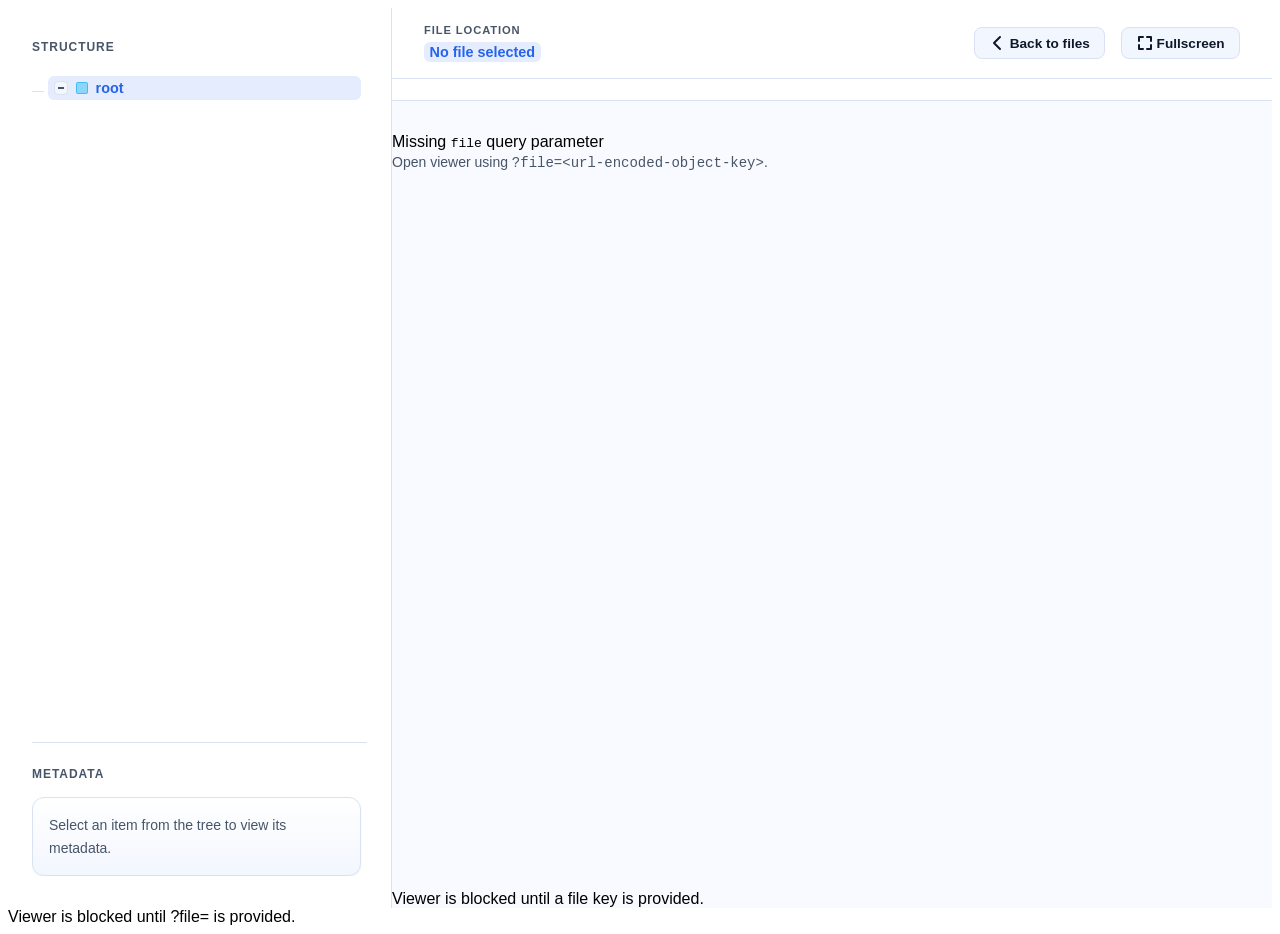
==== spa-modular/index.html @ f3f697a8 "spa-modular-1" ====
﻿<!doctype html>
<html lang="en">
  <head>
    <!--
      SPA VIEWER INTEGRATION

      This page no longer owns any local file-selection UI.
      The host application is expected to navigate here with a backend object path in the URL.

      Supported query parameters:
      - `?file=<backend-object-key>`  -> primary contract used by the modular viewer runtime

      Important:
      - Pass the backend object key/path, not a full browser URL.
      - Modular viewer assets are loaded from `style.css` and `js/*.js`.
      - The runtime reads `?file=` inside `js/app-viewer.js`.
    -->
    <meta charset="UTF-8" />
    <meta name="viewport" content="width=device-width, initial-scale=1.0" />
    <title>HDF Viewer</title>

    <!-- Modular viewer styles. -->
    <link rel="stylesheet" href="style.css" />
  </head>
  <body>
    <!-- Main viewer root. The JS app reads and updates everything inside this block. -->
    <div id="viewer-app" class="viewer-page sidebar-collapsed">
      <!-- Left side: file tree and metadata panel. -->
      <aside id="viewer-sidebar" class="viewer-sidebar">
        <div id="sidebar-header" class="sidebar-top">
          <div class="sidebar-top-row">
            <div class="sidebar-title">HDF Viewer</div>
            <button id="sidebar-close-btn" class="sidebar-close-btn" type="button" aria-label="Close sidebar"><svg width="18" height="18" viewBox="0 0 18 18" fill="none" stroke="currentColor" stroke-width="2" stroke-linecap="round"><line x1="4" y1="4" x2="14" y2="14"></line><line x1="14" y1="4" x2="4" y2="14"></line></svg></button>
          </div>
        </div>

        <div id="tree-panel" class="sidebar-section">
          <div class="section-label">Structure</div>
          <div class="sidebar-tree">
            <ul id="tree-list" class="tree-root"></ul>
          </div>
          <div id="tree-status" class="tree-status" aria-live="polite">
            Waiting for file query parameter.
          </div>
        </div>

        <!-- SPA-only metadata mount: the runtime now renders metadata below the tree. -->
        <div id="metadata-panel" class="sidebar-section">
          <div class="section-label">Metadata</div>
          <div class="sidebar-panel-scroll sidebar-metadata-scroll">
            <div class="sidebar-metadata-panel">
              <div class="panel-state">
                <div class="state-text">
                  Select an item from the tree to view its metadata.
                </div>
              </div>
            </div>
          </div>
        </div>
      </aside>

      <!-- Right side: top bar, tabs, charts, table preview, and dataset view. -->
      <section id="viewer-main" class="viewer-main">
        <div id="viewer-topbar" class="viewer-topbar">
          <div class="topbar-left">
            <button id="sidebar-toggle-btn" class="sidebar-toggle-btn" type="button" aria-label="Toggle sidebar"><svg width="20" height="20" viewBox="0 0 20 20" fill="none" stroke="currentColor" stroke-width="2" stroke-linecap="round"><line x1="3" y1="5" x2="17" y2="5"></line><line x1="3" y1="10" x2="17" y2="10"></line><line x1="3" y1="15" x2="17" y2="15"></line></svg></button>
            <div class="topbar-path">
              <div class="breadcrumb-label">File location</div>
              <div id="breadcrumb-path" class="breadcrumb">
                <span id="breadcrumb-file" class="crumb active"
                  >No file selected</span
                >
              </div>
            </div>
          </div>

          <div class="topbar-right">
            <button id="viewer-back-btn" class="ghost-btn" type="button"><svg class="btn-icon" width="16" height="16" viewBox="0 0 16 16" fill="none" stroke="currentColor" stroke-width="2" stroke-linecap="round" stroke-linejoin="round"><polyline points="10 2 4 8 10 14"></polyline></svg><span class="btn-label">Back to files</span></button>
            <button id="viewer-fullscreen-btn" class="ghost-btn" type="button" title="Toggle fullscreen"><svg class="btn-icon" width="16" height="16" viewBox="0 0 16 16" fill="none" stroke="currentColor" stroke-width="2" stroke-linecap="round" stroke-linejoin="round"><path d="M2 6V2h4M14 6V2h-4M2 10v4h4M14 10v4h-4"></path></svg><span class="btn-label">Fullscreen</span></button>
          </div>
        </div>

        <div id="viewer-subbar" class="viewer-subbar" hidden>
          <div id="subbar-tabs" class="subbar-tabs"></div>
          <div id="subbar-actions" class="subbar-actions"></div>
        </div>

        <!-- Main content area. Preview and data UI gets rendered here. -->
        <div id="viewer-panel" class="viewer-panel">
          <div id="display-pane" hidden></div>
          <!-- Kept for DOM compatibility with shared modules; SPA keeps this hidden. -->
          <div id="inspect-pane" hidden></div>
          <div id="display-status" class="panel-status info" role="status" aria-live="polite"></div>
          <div id="inspect-status" class="panel-status info" role="status" aria-live="polite" hidden></div>
        </div>
      </section>
    </div>

    <div id="sidebar-backdrop" class="sidebar-backdrop" style="display: none"></div>
    <!-- Small bottom status area. Boot errors and loading messages show here. -->
    <div id="global-status" class="panel-status info" role="status" aria-live="polite">
      Viewer shell loaded. Waiting for file query parameter from host UI.
    </div>

    <script src="js/viewer-core.js"></script>
    <script src="js/viewer-api.js"></script>
    <script src="js/viewer-state.js"></script>
    <script src="js/viewer-render.js"></script>
    <script src="js/viewer-runtimes.js"></script>
    <script src="js/viewer-shell.js"></script>
    <script src="js/app-viewer.js"></script>
  </body>
</html>
---- spa-modular/style.css ----
/* Source: ./css/tokens.css */
/* Viewer HTML styles: Viewer design tokens: core colors, spacing, radii, shadows, and typography defaults. */

/* Design Tokens â€” Applied to all pages via :root */
:root {
    /* Theme Colors */
    --bg-primary: #F8FAFF;
    --surface: #FFFFFF;
    --surface-alt: #F2F6FF;
    --border: #D9E2F2;

    --text-primary: #0F172A;
    --text-secondary: #475569;

    --primary: #2563EB;
    --primary-hover: #1D4ED8;
    --accent: #38BDF8;

    --success: #16A34A;
    --success-bg: #ECFDF3;
    --warning: #D97706;
    --warning-bg: #FFFBEB;
    --error: #DC2626;
    --error-bg: #FEF2F2;
    --info: #0EA5E9;
    --info-bg: #F0F9FF;

    /* Spacing */
    --spacing-xs: 0.25rem;
    --spacing-sm: 0.5rem;
    --spacing-md: 1rem;
    --spacing-lg: 1.5rem;
    --spacing-xl: 2rem;
    --spacing-2xl: 3rem;

    /* Border Radius */
    --radius-sm: 0.375rem;
    --radius-md: 0.5rem;
    --radius-lg: 0.75rem;
    --radius-xl: 1rem;

    /* Responsive Breakpoints (reference only â€” use raw values in @media)
     --bp-xs: 375px    phone portrait
     --bp-sm: 576px    phone landscape
     --bp-md: 768px    tablet portrait
     --bp-lg: 1024px   tablet landscape / small desktop
  */

    /* Sidebar */
    --sidebar-width: 280px;

    /* Shadows */
    --shadow-sm: 0 1px 2px 0 rgba(0, 0, 0, 0.05);
    --shadow-md: 0 4px 6px -1px rgba(0, 0, 0, 0.1), 0 2px 4px -1px rgba(0, 0, 0, 0.06);
    --shadow-lg: 0 10px 15px -3px rgba(0, 0, 0, 0.1), 0 4px 6px -2px rgba(0, 0, 0, 0.05);
    --shadow-xl: 0 20px 25px -5px rgba(0, 0, 0, 0.1), 0 10px 10px -5px rgba(0, 0, 0, 0.04);

    /* Typography */
    font-family: 'Inter', -apple-system, BlinkMacSystemFont, 'Segoe UI', 'Roboto', 'Oxygen',
        'Ubuntu', 'Cantarell', 'Fira Sans', 'Droid Sans', 'Helvetica Neue', sans-serif;
    font-synthesis: none;
    text-rendering: optimizeLegibility;
    -webkit-font-smoothing: antialiased;
    -moz-osx-font-smoothing: grayscale;
}

/* Source: ./css/app.css */
/* Viewer HTML styles: Shared base/home-level layout and table styling used across viewer_html pages. */

/* Reset & Box Model */

/* Body */




/* Source: ./css/viewer.css */
/* Viewer HTML styles: Viewer shell, sidebar, topbar, subbar, and responsive interaction layout styles. */

/* Viewer Page Shell */
.viewer-page {
    --sidebar-width: clamp(340px, 30vw, 400px);
    min-height: 100vh;
    min-height: 100dvh;
    height: 100vh;
    height: 100dvh;
    display: grid;
    grid-template-columns: var(--sidebar-width) 1fr;
    grid-template-rows: minmax(0, 1fr);
    background: linear-gradient(180deg,
            rgba(37, 99, 235, 0.06),
            rgba(56, 189, 248, 0.04)),
        var(--bg-primary);
    overflow: hidden;
}

/* Sidebar Collapse â€” Desktop */
/* Sidebar collapsed on desktop â€” hide column */
.viewer-page.sidebar-collapsed {
    grid-template-columns: 0px 1fr;
}

.viewer-page.sidebar-collapsed>.viewer-sidebar {
    display: none;
}

/* Sidebar Panel */
.viewer-sidebar {
    background: var(--surface);
    border-right: 1px solid var(--border);
    padding: var(--spacing-xl) var(--spacing-lg);
    display: flex;
    flex-direction: column;
    gap: var(--spacing-xl);
    min-height: 0;
    overflow: hidden;
}

/* Sidebar Header Area */
.sidebar-top {
    display: flex;
    flex-direction: column;
    gap: var(--spacing-sm);
}

.sidebar-top-row {
    display: flex;
    align-items: center;
    justify-content: space-between;
    gap: var(--spacing-sm);
}

/* Sidebar Toggle Buttons */
.sidebar-close-btn {
    display: none;
    border: 1px solid var(--border);
    background: var(--surface-alt);
    color: var(--text-secondary);
    border-radius: var(--radius-sm);
    padding: 0.3rem;
    cursor: pointer;
    flex-shrink: 0;
    transition: all 0.15s ease;
}

.sidebar-close-btn:hover {
    border-color: var(--error);
    color: var(--error);
}

/* Hamburger toggle in topbar */
.sidebar-toggle-btn {
    display: none;
    border: 1px solid var(--border);
    background: var(--surface-alt);
    color: var(--text-primary);
    border-radius: var(--radius-md);
    padding: 0.4rem;
    cursor: pointer;
    flex-shrink: 0;
    transition: all 0.15s ease;
}

.sidebar-toggle-btn:hover {
    border-color: var(--primary);
    color: var(--primary);
}

/* Sidebar Backdrop */
/* Sidebar backdrop (mobile only) */
.sidebar-backdrop {
    display: none;
}

/* Sidebar Content Labels */
.sidebar-title {
    font-size: 1.125rem;
    font-weight: 700;
    color: var(--text-primary);
    word-break: break-all;
}

.file-pill {
    align-self: flex-start;
    background: var(--surface-alt);
    color: var(--text-secondary);
    padding: 0.35rem 0.65rem;
    border-radius: var(--radius-md);
    font-size: 0.75rem;
    font-weight: 600;
    letter-spacing: 0.02em;
}

/* Sidebar Section */
.sidebar-section {
    display: flex;
    flex-direction: column;
    gap: var(--spacing-md);
    flex: 1;
    min-height: 0;
}

.sidebar-section-tree {
    flex: 1 1 auto;
}

.sidebar-section-metadata {
    flex: 0 0 auto;
    max-height: clamp(260px, 40vh, 500px);
    padding-top: var(--spacing-lg);
    border-top: 1px solid var(--border);
    overflow: hidden;
}

.section-label {
    font-size: 0.75rem;
    text-transform: uppercase;
    letter-spacing: 0.08em;
    color: var(--text-secondary);
    font-weight: 700;
}

/* Tree Component */
.tree-root,
.tree-branch {
    list-style: none;
    margin: 0;
    padding-left: var(--spacing-md);
    border-left: 1px solid var(--border);
}

.tree-root {
    padding-left: 0;
    border-left: none;
}

.tree-node {
    position: relative;
    margin: 0.35rem 0;
    padding-left: var(--spacing-md);
}

.tree-node::before {
    content: '';
    position: absolute;
    left: 0;
    top: 0.95rem;
    width: 12px;
    height: 1px;
    background: var(--border);
}

.tree-row-wrap {
    display: flex;
    align-items: center;
    gap: var(--spacing-xs);
}

.tree-row {
    display: flex;
    align-items: center;
    gap: var(--spacing-sm);
    color: var(--text-primary);
    font-size: 0.9rem;
    font-weight: 600;
    width: auto;
    flex: 1;
    min-width: 0;
    text-align: left;
    border: none;
    background: transparent;
    cursor: pointer;
    padding: 0.25rem 0.35rem;
    border-radius: var(--radius-sm);
    transition: background 0.15s ease, color 0.15s ease;
}

.tree-row:hover {
    background: var(--surface-alt);
}

.tree-row.active {
    background: rgba(37, 99, 235, 0.12);
    color: var(--primary);
}

.tree-caret {
    width: 12px;
    height: 12px;
    display: inline-flex;
    align-items: center;
    justify-content: center;
    border: 1px solid var(--border);
    border-radius: 4px;
    background: var(--surface-alt);
    position: relative;
    flex-shrink: 0;
    cursor: pointer;
    transition: all 0.15s ease;
}

.tree-caret:hover {
    background: var(--primary);
    border-color: var(--primary);
}

.tree-caret:hover::before,
.tree-caret:hover::after {
    background: white;
}

.tree-caret::before {
    content: '';
    width: 6px;
    height: 2px;
    background: var(--text-secondary);
    position: absolute;
}

.tree-caret::after {
    content: '';
    width: 2px;
    height: 6px;
    background: var(--text-secondary);
    position: absolute;
    transition: transform 0.2s ease, opacity 0.2s ease;
}

.tree-caret.is-open::after {
    opacity: 0;
    transform: scaleY(0);
}

.tree-caret.is-leaf {
    opacity: 0.4;
    cursor: default;
}

.tree-caret.is-leaf:hover {
    background: var(--surface-alt);
    border-color: var(--border);
}

.tree-caret.is-leaf::after {
    opacity: 0;
}

.tree-icon {
    width: 10px;
    height: 10px;
    border-radius: 2px;
    flex-shrink: 0;
}

.tree-icon.is-group {
    background: rgba(56, 189, 248, 0.5);
    border: 1px solid rgba(56, 189, 248, 0.9);
}

.tree-icon.is-dataset {
    background: rgba(37, 99, 235, 0.25);
    border: 1px solid rgba(37, 99, 235, 0.7);
}

.tree-label {
    flex: 1;
    overflow: hidden;
    text-overflow: ellipsis;
    white-space: nowrap;
}

.tree-count {
    font-size: 0.7rem;
    color: var(--text-secondary);
    background: var(--surface-alt);
    padding: 0.1rem 0.4rem;
    border-radius: 999px;
}

.tree-compare-btn {
    margin-left: auto;
    border: 1px solid rgba(37, 99, 235, 0.35);
    background: rgba(37, 99, 235, 0.08);
    color: var(--primary);
    border-radius: 999px;
    padding: 0.12rem 0.5rem;
    font-size: 0.67rem;
    font-weight: 700;
    letter-spacing: 0.02em;
    line-height: 1.2;
    cursor: pointer;
    flex-shrink: 0;
    transition: all 0.15s ease;
}

.tree-compare-btn:hover {
    background: rgba(37, 99, 235, 0.15);
    border-color: rgba(37, 99, 235, 0.55);
}

.tree-compare-btn.is-disabled {
    opacity: 0.55;
    cursor: not-allowed;
    background: var(--surface-alt);
    border-color: var(--border);
    color: var(--text-secondary);
}

.tree-status {
    font-size: 0.8rem;
    color: var(--text-secondary);
    padding: 0.3rem 0.5rem;
}

.tree-status.error {
    color: var(--error);
}

.tree-retry-btn {
    margin-left: 0.5rem;
    border: 1px solid var(--border);
    background: var(--surface-alt);
    color: inherit;
    border-radius: var(--radius-sm);
    padding: 0.1rem 0.45rem;
    font-size: 0.72rem;
    cursor: pointer;
}

/* Main Content Area */
.viewer-main {
    display: flex;
    flex-direction: column;
    min-width: 0;
    min-height: 0;
    overflow: hidden;
}

/* Topbar */
.viewer-topbar {
    background: var(--surface);
    border-bottom: 1px solid var(--border);
    padding: var(--spacing-md) var(--spacing-xl);
    display: flex;
    align-items: center;
    justify-content: space-between;
    gap: var(--spacing-lg);
    position: sticky;
    top: 0;
    z-index: 5;
}

/* Topbar Layout */
.topbar-left {
    display: flex;
    align-items: center;
    gap: var(--spacing-md);
    min-width: 0;
}

.topbar-path {
    display: flex;
    flex-direction: column;
    gap: 0.35rem;
    min-width: 0;
}

/* Breadcrumb */
.breadcrumb-label {
    font-size: 0.7rem;
    text-transform: uppercase;
    letter-spacing: 0.08em;
    color: var(--text-secondary);
    font-weight: 700;
}

.breadcrumb {
    display: flex;
    align-items: center;
    flex-wrap: wrap;
    gap: 0.35rem;
    font-size: 0.9rem;
    color: var(--text-primary);
    font-weight: 600;
}

.crumb {
    padding: 0.15rem 0.35rem;
    border-radius: var(--radius-sm);
    background: var(--surface-alt);
    position: relative;
}

.crumb+.crumb::before {
    content: '/';
    position: absolute;
    left: -0.45rem;
    color: var(--text-secondary);
}

.crumb.active {
    background: rgba(37, 99, 235, 0.12);
    color: var(--primary);
}

.crumb-btn {
    border: none;
    font: inherit;
    color: inherit;
    cursor: pointer;
}

.topbar-right {
    display: flex;
    align-items: center;
    gap: var(--spacing-md);
}

/* Ghost Button */
.ghost-btn {
    display: inline-flex;
    align-items: center;
    gap: var(--spacing-xs);
    border: 1px solid var(--border);
    background: var(--surface-alt);
    color: var(--text-primary);
    font-size: 0.85rem;
    font-weight: 600;
    padding: 0.45rem 0.9rem;
    border-radius: var(--radius-md);
    cursor: pointer;
    transition: all 0.2s ease;
}

.ghost-btn .btn-icon {
    flex-shrink: 0;
}

.ghost-btn:hover {
    border-color: var(--primary);
    color: var(--primary);
}

/* Segmented Control */
.segmented {
    display: inline-flex;
    background: var(--surface-alt);
    border: 1px solid var(--border);
    border-radius: var(--radius-md);
    overflow: hidden;
}

.seg-btn {
    padding: 0.45rem 1rem;
    font-size: 0.85rem;
    border: none;
    background: transparent;
    color: var(--text-secondary);
    font-weight: 600;
    cursor: pointer;
    transition: background 0.2s ease, color 0.2s ease;
}

.seg-btn.active {
    background: var(--primary);
    color: #fff;
}

.seg-btn:not(.active):hover {
    background: rgba(37, 99, 235, 0.08);
    color: var(--primary);
}

/* Sidebar Tree Scroll Container */
.sidebar-tree {
    flex: 1;
    min-height: 0;
    overflow-y: auto;
    padding-right: 0.35rem;
}

.sidebar-panel-scroll {
    flex: 1;
    min-height: 0;
    overflow: auto;
    padding-right: 0.35rem;
}

.sidebar-metadata-panel {
    background:
        linear-gradient(180deg, rgba(255, 255, 255, 0.92), rgba(242, 246, 255, 0.96));
    border: 1px solid var(--border);
    border-radius: var(--radius-lg);
    padding: var(--spacing-md);
    box-shadow: var(--shadow-sm);
}

.sidebar-metadata-panel .panel-state {
    padding: 0;
}

.sidebar-metadata-panel .metadata-simple {
    display: grid;
    gap: 0.65rem;
    max-width: 100%;
    max-height: none;
    overflow: visible;
    padding-right: 0;
}

.sidebar-metadata-panel .info-row {
    display: grid;
    gap: 0.35rem;
    padding: 0.75rem 0.85rem;
    margin: 0;
    border: 1px solid rgba(37, 99, 235, 0.12);
    border-radius: var(--radius-md);
    background: rgba(255, 255, 255, 0.78);
    box-shadow: inset 0 1px 0 rgba(255, 255, 255, 0.5);
}

.sidebar-metadata-panel .info-row:last-child {
    border-bottom: 1px solid rgba(37, 99, 235, 0.12);
}

.sidebar-metadata-panel .info-label {
    min-width: auto;
    font-size: 0.68rem;
    text-transform: uppercase;
    letter-spacing: 0.08em;
    color: var(--text-secondary);
}

.sidebar-metadata-panel .info-value {
    font-size: 0.94rem;
    font-weight: 600;
    line-height: 1.45;
    overflow-wrap: anywhere;
}

.sidebar-metadata-panel .info-value.mono {
    display: inline-block;
    width: 100%;
    padding: 0.35rem 0.45rem;
    border: 1px solid rgba(37, 99, 235, 0.16);
    border-radius: var(--radius-sm);
    background: rgba(37, 99, 235, 0.06);
    font-size: 0.78rem;
    line-height: 1.5;
}

.sidebar-metadata-panel .info-section-title {
    margin-top: var(--spacing-sm);
    font-size: 0.72rem;
    letter-spacing: 0.1em;
}

.sidebar-metadata-panel .json-view {
    max-height: 200px;
    margin-bottom: 0;
    padding: var(--spacing-md);
    font-size: 0.74rem;
    line-height: 1.5;
    white-space: pre-wrap;
    overflow-wrap: anywhere;
}

.sidebar-tree.is-compare-mode {
    overflow-x: auto;
}

.sidebar-tree.is-compare-mode .tree-root,
.sidebar-tree.is-compare-mode .tree-branch {
    width: max-content;
    min-width: 100%;
}

.sidebar-tree.is-compare-mode .tree-row-wrap {
    width: max-content;
    min-width: 100%;
}

.sidebar-tree.is-compare-mode .tree-row {
    flex: 0 0 auto;
    min-width: max-content;
}

.sidebar-tree.is-compare-mode .tree-label {
    overflow: visible;
    text-overflow: clip;
    white-space: nowrap;
}

/* Subbar */
.viewer-subbar {
    background: var(--surface);
    border-bottom: 1px solid var(--border);
    padding: 0.65rem var(--spacing-xl);
    display: flex;
    align-items: center;
    justify-content: space-between;
    gap: var(--spacing-lg);
    position: relative;
    z-index: 6;
}

/* Subbar Tabs */
.subbar-tabs {
    display: flex;
    align-items: center;
    gap: var(--spacing-sm);
    overflow-x: auto;
    -webkit-overflow-scrolling: touch;
    scrollbar-width: none;
    flex-shrink: 0;
}

.subbar-tabs::-webkit-scrollbar {
    display: none;
}

.subbar-tab {
    border: 1px solid var(--border);
    background: var(--surface-alt);
    color: var(--text-secondary);
    font-size: 0.8rem;
    font-weight: 600;
    padding: 0.35rem 0.85rem;
    border-radius: 999px;
    cursor: pointer;
    transition: all 0.2s ease;
}

.subbar-tab.active {
    background: var(--primary);
    color: #fff;
    border-color: var(--primary);
    box-shadow: var(--shadow-sm);
}

.subbar-tab:disabled {
    opacity: 0.6;
    cursor: not-allowed;
}

.subbar-tab:not(.active):hover:not(:disabled) {
    border-color: var(--primary);
    color: var(--primary);
}

/* Subbar Actions */
.subbar-actions {
    display: flex;
    align-items: center;
    gap: var(--spacing-md);
    overflow: visible;
    position: relative;
}

/* Notation Toggle */
.notation-group {
    display: flex;
    align-items: center;
    gap: var(--spacing-sm);
}

.notation-label {
    font-size: 0.75rem;
    font-weight: 700;
    text-transform: uppercase;
    letter-spacing: 0.08em;
    color: var(--text-secondary);
}

.notation-tabs {
    display: inline-flex;
    background: var(--surface-alt);
    border: 1px solid var(--border);
    border-radius: 999px;
    overflow: hidden;
    flex-shrink: 0;
}

.notation-tab {
    padding: 0.35rem 0.7rem;
    font-size: 0.75rem;
    border: none;
    background: transparent;
    color: var(--text-secondary);
    font-weight: 600;
    cursor: pointer;
    transition: all 0.2s ease;
}

.notation-tab.active {
    background: rgba(37, 99, 235, 0.12);
    color: var(--primary);
}

.notation-tab:disabled {
    opacity: 0.6;
    cursor: not-allowed;
}

.subbar-toggle {
    border: 1px solid var(--border);
    background: var(--surface-alt);
    color: var(--text-secondary);
    font-size: 0.8rem;
    font-weight: 600;
    padding: 0.35rem 0.85rem;
    border-radius: 999px;
    cursor: pointer;
    transition: all 0.2s ease;
}

.subbar-toggle.active {
    background: rgba(37, 99, 235, 0.12);
    border-color: var(--primary);
    color: var(--primary);
}

.subbar-toggle:disabled {
    opacity: 0.6;
    cursor: not-allowed;
}

/* Aspect Ratio Toggle */
.aspect-group {
    display: flex;
    align-items: center;
    gap: var(--spacing-sm);
}

.aspect-label {
    font-size: 0.75rem;
    font-weight: 700;
    text-transform: uppercase;
    letter-spacing: 0.08em;
    color: var(--text-secondary);
}

.aspect-tabs {
    display: inline-flex;
    background: var(--surface-alt);
    border: 1px solid var(--border);
    border-radius: 999px;
    overflow: hidden;
    flex-shrink: 0;
}

.aspect-tab {
    padding: 0.35rem 0.7rem;
    font-size: 0.75rem;
    border: none;
    background: transparent;
    color: var(--text-secondary);
    font-weight: 600;
    cursor: pointer;
    transition: all 0.2s ease;
}

.aspect-tab.active {
    background: rgba(37, 99, 235, 0.12);
    color: var(--primary);
}

.aspect-tab:disabled {
    opacity: 0.6;
    cursor: not-allowed;
}

/* Export Button */
.subbar-export {
    border: 1px solid var(--border);
    background: var(--surface-alt);
    color: var(--text-primary);
    font-size: 0.8rem;
    font-weight: 600;
    padding: 0.35rem 0.9rem;
    border-radius: var(--radius-md);
    cursor: pointer;
    transition: all 0.2s ease;
}

.subbar-export:hover:not(:disabled) {
    border-color: var(--primary);
    color: var(--primary);
}

.subbar-export:disabled {
    opacity: 0.6;
    cursor: not-allowed;
}

.subbar-export-wrap {
    position: relative;
    flex-shrink: 0;
}

.subbar-export-wrap.is-open .subbar-export {
    border-color: var(--primary);
    color: var(--primary);
    background: rgba(37, 99, 235, 0.1);
}

.subbar-export-menu {
    position: absolute;
    right: 0;
    top: calc(100% + 0.38rem);
    z-index: 30;
    display: none;
    min-width: 170px;
    flex-direction: column;
    gap: 0.2rem;
    padding: 0.38rem;
    border: 1px solid var(--border);
    border-radius: var(--radius-md);
    background: var(--surface);
    box-shadow: var(--shadow-lg);
}

.subbar-export-wrap.is-open .subbar-export-menu {
    display: flex;
}

@media (max-width: 768px) {
    .subbar-actions {
        overflow-x: auto;
        -webkit-overflow-scrolling: touch;
        scrollbar-width: none;
    }

    .subbar-actions::-webkit-scrollbar {
        display: none;
    }
}

.subbar-export-item {
    border: 1px solid transparent;
    background: transparent;
    color: var(--text-primary);
    border-radius: var(--radius-sm);
    font-size: 0.76rem;
    font-weight: 600;
    line-height: 1.25;
    text-align: left;
    padding: 0.42rem 0.55rem;
    cursor: pointer;
    transition: all 0.15s ease;
}

.subbar-export-item:hover:not(:disabled) {
    border-color: rgba(37, 99, 235, 0.25);
    background: rgba(37, 99, 235, 0.08);
    color: var(--primary);
}

.subbar-export-item:disabled {
    opacity: 0.55;
    cursor: not-allowed;
}

/* Colormap Group */
.colormap-group {
    display: flex;
    align-items: center;
    gap: var(--spacing-sm);
}

.colormap-label {
    font-size: 0.75rem;
    font-weight: 600;
    color: var(--text-secondary);
    white-space: nowrap;
}

.colormap-tabs {
    display: flex;
    gap: 1px;
    background: var(--border);
    border-radius: var(--radius-md);
    overflow: hidden;
    flex-shrink: 0;
}

.colormap-tab {
    border: none;
    background: var(--surface);
    color: var(--text-secondary);
    font-size: 0.7rem;
    font-weight: 600;
    padding: 0.3rem 0.6rem;
    cursor: pointer;
    transition: all 0.2s ease;
    white-space: nowrap;
}

.colormap-tab.active {
    background: var(--primary);
    color: white;
}

.colormap-tab:disabled {
    opacity: 0.6;
    cursor: not-allowed;
}

.colormap-tab:not(.active):hover:not(:disabled) {
    background: var(--surface-alt);
    color: var(--text-primary);
}

/* â•â•â•â•â•â•â•â•â•â•â•â•â•â•â•â•â•â•â•â•â•â•â•â•â•â•â•â•â•â•â•â•â•â•â•â•â•â•â•â•â•â•â•
   GLOBAL FULLSCREEN (viewer-page level)
   â•â•â•â•â•â•â•â•â•â•â•â•â•â•â•â•â•â•â•â•â•â•â•â•â•â•â•â•â•â•â•â•â•â•â•â•â•â•â•â•â•â•â• */
.viewer-page:fullscreen,
.viewer-page:-webkit-full-screen {
    width: 100vw;
    height: 100vh;
    background: var(--bg-primary);
}

/* â•â•â•â•â•â•â•â•â•â•â•â•â•â•â•â•â•â•â•â•â•â•â•â•â•â•â•â•â•â•â•â•â•â•â•â•â•â•â•â•â•â•â•
   RESPONSIVE â€” â‰¤1024px (tablet & below)
   â•â•â•â•â•â•â•â•â•â•â•â•â•â•â•â•â•â•â•â•â•â•â•â•â•â•â•â•â•â•â•â•â•â•â•â•â•â•â•â•â•â•â• */
@media (max-width: 1024px) {
    .sidebar-toggle-btn {
        display: inline-flex;
    }

    .sidebar-close-btn {
        display: inline-flex;
    }

    /* Drawer behaviour â€” single column, sidebar becomes fixed overlay */
    .viewer-page,
    .viewer-page.sidebar-collapsed,
    .viewer-page.sidebar-open {
        grid-template-columns: 1fr;
        height: 100vh;
        height: 100dvh;
        overflow: hidden;
        padding-bottom: env(safe-area-inset-bottom, 0px);
    }

    .viewer-main {
        overflow-y: auto;
        overflow-x: hidden;
    }

    .viewer-page>.viewer-sidebar {
        position: fixed;
        top: 0;
        left: 0;
        width: var(--sidebar-width);
        height: 100%;
        height: 100dvh;
        z-index: 200;
        transform: translateX(-100%);
        transition: transform 0.25s cubic-bezier(0.4, 0, 0.2, 1);
        will-change: transform;
        border-right: 1px solid var(--border);
        box-shadow: var(--shadow-xl);
        overflow-y: auto;
        -webkit-overflow-scrolling: touch;
        overscroll-behavior: contain;
    }

    .viewer-page.sidebar-open>.viewer-sidebar {
        transform: translateX(0);
    }

    .viewer-page.sidebar-collapsed>.viewer-sidebar {
        display: flex;
        transform: translateX(-100%);
    }

    .sidebar-backdrop {
        display: block;
        position: fixed;
        inset: 0;
        z-index: 199;
        background: rgba(15, 23, 42, 0.35);
        backdrop-filter: blur(2px);
    }

    .viewer-page.sidebar-collapsed~.sidebar-backdrop {
        display: none;
    }

    .viewer-topbar {
        flex-direction: row;
        align-items: center;
        padding-left: max(var(--spacing-md), env(safe-area-inset-left));
        padding-right: max(var(--spacing-md), env(safe-area-inset-right));
    }
}

/* â•â•â•â•â•â•â•â•â•â•â•â•â•â•â•â•â•â•â•â•â•â•â•â•â•â•â•â•â•â•â•â•â•â•â•â•â•â•â•â•â•â•â•
   RESPONSIVE â€” â‰¤768px (phone landscape+)
   â•â•â•â•â•â•â•â•â•â•â•â•â•â•â•â•â•â•â•â•â•â•â•â•â•â•â•â•â•â•â•â•â•â•â•â•â•â•â•â•â•â•â• */
@media (max-width: 768px) {
    .viewer-topbar {
        padding: var(--spacing-sm) var(--spacing-md);
        padding-left: max(var(--spacing-sm), env(safe-area-inset-left));
        padding-right: max(var(--spacing-sm), env(safe-area-inset-right));
        gap: var(--spacing-sm);
    }

    .breadcrumb-label {
        display: none;
    }

    .breadcrumb {
        font-size: 0.8rem;
        gap: 0.25rem;
    }

    .crumb {
        padding: 0.1rem 0.25rem;
        font-size: 0.78rem;
    }

    .ghost-btn .btn-label {
        display: none;
    }

    .seg-btn {
        padding: 0.35rem 0.65rem;
        font-size: 0.78rem;
    }

    .viewer-subbar {
        flex-direction: row;
        flex-wrap: nowrap;
        overflow-x: auto;
        -webkit-overflow-scrolling: touch;
        scrollbar-width: none;
        padding: var(--spacing-sm) var(--spacing-md);
        gap: var(--spacing-sm);
    }

    .viewer-subbar::-webkit-scrollbar {
        display: none;
    }

    .subbar-tabs,
    .subbar-actions {
        flex-shrink: 0;
    }

    .tree-row {
        padding: 0.4rem 0.5rem;
        min-height: 44px;
    }

    .sidebar-section-metadata {
        max-height: none;
    }

    .sidebar-metadata-panel .info-row {
        padding: 0.7rem;
    }

    .sidebar-metadata-panel .info-label {
        min-width: auto;
    }
}

/* â•â•â•â•â•â•â•â•â•â•â•â•â•â•â•â•â•â•â•â•â•â•â•â•â•â•â•â•â•â•â•â•â•â•â•â•â•â•â•â•â•â•â•
   RESPONSIVE â€” â‰¤576px (phone portrait+)
   â•â•â•â•â•â•â•â•â•â•â•â•â•â•â•â•â•â•â•â•â•â•â•â•â•â•â•â•â•â•â•â•â•â•â•â•â•â•â•â•â•â•â• */
@media (max-width: 576px) {
    .viewer-topbar {
        padding: var(--spacing-xs) var(--spacing-sm);
    }

    .breadcrumb {
        font-size: 0.75rem;
        max-height: 2.4em;
        overflow: hidden;
    }

    .topbar-right {
        gap: var(--spacing-xs);
    }

    .seg-btn {
        padding: 0.3rem 0.5rem;
        font-size: 0.72rem;
    }

    .ghost-btn {
        padding: 0.35rem 0.6rem;
        font-size: 0.78rem;
    }

    .subbar-tab {
        padding: 0.25rem 0.6rem;
        font-size: 0.72rem;
    }

    .viewer-page>.viewer-sidebar {
        width: min(var(--sidebar-width), 85vw);
    }
}

/* â•â•â•â•â•â•â•â•â•â•â•â•â•â•â•â•â•â•â•â•â•â•â•â•â•â•â•â•â•â•â•â•â•â•â•â•â•â•â•â•â•â•â•
   RESPONSIVE â€” landscape short viewports
   â•â•â•â•â•â•â•â•â•â•â•â•â•â•â•â•â•â•â•â•â•â•â•â•â•â•â•â•â•â•â•â•â•â•â•â•â•â•â•â•â•â•â• */
@media (max-height: 500px) and (max-width: 1024px) {
    .viewer-topbar {
        padding-top: var(--spacing-xs);
        padding-bottom: var(--spacing-xs);
    }

    .viewer-subbar {
        padding-top: var(--spacing-xs);
        padding-bottom: var(--spacing-xs);
        gap: var(--spacing-xs);
    }

    .breadcrumb {
        max-height: 1.6em;
        overflow: hidden;
    }

    .seg-btn {
        padding: 0.25rem 0.45rem;
        font-size: 0.72rem;
    }

    .ghost-btn {
        padding: 0.25rem 0.45rem;
        font-size: 0.72rem;
    }

    .subbar-tab {
        padding: 0.2rem 0.5rem;
        font-size: 0.7rem;
    }
}

/* â•â•â•â•â•â•â•â•â•â•â•â•â•â•â•â•â•â•â•â•â•â•â•â•â•â•â•â•â•â•â•â•â•â•â•â•â•â•â•â•â•â•â•
   TOUCH & INTERACTION POLISH
   â•â•â•â•â•â•â•â•â•â•â•â•â•â•â•â•â•â•â•â•â•â•â•â•â•â•â•â•â•â•â•â•â•â•â•â•â•â•â•â•â•â•â• */
.subbar-tabs,
.subbar-actions {
    touch-action: pan-x;
}

@media (pointer: coarse) {
    .tree-row {
        min-height: 44px;
        padding: 0.45rem 0.5rem;
    }

    .subbar-tab,
    .notation-tab,
    .aspect-tab,
    .colormap-tab {
        min-height: 36px;
    }

    .seg-btn,
    .ghost-btn,
    .data-btn,
    .line-tool-btn {
        min-height: 44px;
    }
}

/* Source: ./css/viewer-panel.css */
/* Viewer HTML styles: Inspect/display pane, matrix/line/heatmap panel, runtime, and responsive chart styles. */

/* Viewer Panel Root */
.viewer-panel {
    flex: 1;
    display: flex;
    flex-direction: column;
    background: var(--bg-primary);
    overflow: hidden;
}

/* Pane Containers */
/* Pane containers must fill the viewer-panel flex column and pass height
   down to .panel-canvas so overflow-y: auto actually creates a scrollbar.
   Only apply when NOT hidden â€” :not([hidden]) ensures we never override
   the [hidden] attribute (which would make hidden panes render as blank space). */
#display-pane:not([hidden]),
#inspect-pane:not([hidden]) {
    flex: 1;
    min-height: 0;
    display: flex;
    flex-direction: column;
    overflow: hidden;
}

/* Panel Canvas */
.panel-canvas {
    flex: 1;
    min-height: 0;
    /* critical: lets flex child shrink below content height */
    overflow-y: auto;
    padding: var(--spacing-xl);
    scrollbar-gutter: stable;
}

.panel-canvas.panel-canvas-line-fixed {
    overflow-y: auto;
}

/* Panel States */
.panel-state {
    padding: var(--spacing-xl) 0;
}

.state-text {
    font-size: 0.875rem;
    color: var(--text-secondary);
    line-height: 1.6;
}

.state-text.error-text {
    color: var(--error);
}

/* Loading Spinner */
.loading-spinner {
    width: 32px;
    height: 32px;
    border: 3px solid var(--border);
    border-top-color: var(--primary);
    border-radius: 50%;
    animation: spin 0.8s linear infinite;
    margin-bottom: var(--spacing-md);
}

@keyframes spin {
    to {
        transform: rotate(360deg);
    }
}

/* Simple Metadata Layout */
.metadata-simple {
    max-width: min(800px, 100%);
    max-height: min(72vh, 920px);
    overflow: auto;
    padding-right: var(--spacing-sm);
}

/* Info Rows */
.info-row {
    display: flex;
    padding: var(--spacing-sm) 0;
    border-bottom: 1px solid var(--border);
    gap: var(--spacing-xl);
}

.info-row:last-child {
    border-bottom: none;
}

.info-row.indent {
    padding-left: var(--spacing-lg);
}

.info-label {
    min-width: clamp(100px, 20vw, 160px);
    font-size: 0.875rem;
    font-weight: 600;
    color: var(--text-secondary);
    flex-shrink: 0;
}

.info-value {
    font-size: 0.875rem;
    color: var(--text-primary);
    word-break: break-word;
    flex: 1;
}

.info-value.mono {
    font-family: 'Monaco', 'Courier New', monospace;
    font-size: 0.8125rem;
}

/* Section Titles */
.info-section-title {
    font-size: 0.875rem;
    font-weight: 700;
    color: var(--text-primary);
    text-transform: uppercase;
    letter-spacing: 0.05em;
    margin-top: var(--spacing-xl);
    margin-bottom: var(--spacing-sm);
    padding-bottom: var(--spacing-xs);
    border-bottom: 2px solid var(--border);
}

/* JSON View */
.json-view {
    background: #1e1e1e;
    color: #d4d4d4;
    padding: var(--spacing-lg);
    border-radius: var(--radius-md);
    font-family: 'Monaco', 'Courier New', monospace;
    font-size: 0.8125rem;
    line-height: 1.6;
    max-height: 360px;
    overflow: auto;
    margin: var(--spacing-md) 0;
    border: 1px solid var(--border);
}

/* Preview Display */
.preview-shell {
    width: 100%;
    display: flex;
    flex-direction: column;
    gap: var(--spacing-lg);
}

.preview-layout {
    display: grid;
    grid-template-columns: minmax(200px, 240px) minmax(0, 1fr);
    gap: var(--spacing-lg);
    align-items: start;
}

.preview-layout>* {
    min-width: 0;
}

.preview-layout.is-line {
    grid-template-columns: minmax(220px, 280px) minmax(0, 1fr);
    grid-template-rows: minmax(0, 1fr);
    align-items: stretch;
}

.preview-layout.is-line .preview-sidebar {
    grid-column: 1;
    grid-row: 1;
    min-height: 0;
    align-self: start;
    align-content: start;
}

.preview-layout.is-line .preview-content {
    grid-column: 2;
    grid-row: 1;
}

/* preview-shell-line-fixed: charts use clamp heights; no fill-viewport chain needed */
.preview-shell.preview-shell-line-fixed .preview-sidebar {
    align-self: start;
    align-content: start;
}

.preview-sidebar {
    display: grid;
    gap: var(--spacing-md);
    align-content: start;
}

/* Dimension Summary */
.dimension-summary {
    display: flex;
    flex-direction: column;
    align-items: flex-start;
    gap: var(--spacing-xs);
    font-size: 0.85rem;
    color: var(--text-secondary);
}

.dim-label {
    text-transform: uppercase;
    letter-spacing: 0.08em;
    font-weight: 700;
    font-size: 0.7rem;
}

.dim-value {
    font-weight: 600;
    color: var(--text-primary);
}

.dim-pending {
    color: var(--warning);
    font-size: 0.72rem;
    font-weight: 600;
}

/* Axis Toggle Controls */
.axis-toggle {
    display: grid;
    gap: var(--spacing-sm);
    padding: var(--spacing-sm) var(--spacing-md);
    background: var(--surface);
    border: 1px solid var(--border);
    border-radius: var(--radius-lg);
}

.axis-row {
    display: flex;
    align-items: center;
    gap: var(--spacing-md);
}

.axis-label {
    font-weight: 700;
    font-style: italic;
    color: var(--text-primary);
    min-width: 1.2rem;
    text-transform: lowercase;
}

.axis-options {
    display: flex;
    gap: var(--spacing-sm);
    flex-wrap: wrap;
}

.axis-btn {
    border: 1px solid var(--border);
    background: var(--surface-alt);
    color: var(--text-secondary);
    font-weight: 600;
    font-size: 0.75rem;
    padding: 0.3rem 0.65rem;
    border-radius: var(--radius-md);
    cursor: pointer;
    transition: all 0.2s ease;
}

.axis-btn.active {
    background: rgba(37, 99, 235, 0.12);
    border-color: var(--primary);
    color: var(--primary);
}

/* Dimension Controls */
.dimension-controls {
    background: var(--surface);
    border: 1px solid var(--border);
    border-radius: var(--radius-lg);
    padding: var(--spacing-lg);
    display: grid;
    gap: var(--spacing-lg);
}

.dim-group {
    display: flex;
    flex-direction: column;
    gap: var(--spacing-xs);
}

.dim-group label {
    font-size: 0.75rem;
    font-weight: 700;
    text-transform: uppercase;
    letter-spacing: 0.08em;
    color: var(--text-secondary);
}

.dim-group select {
    padding: 0.45rem 0.6rem;
    border-radius: var(--radius-md);
    border: 1px solid var(--border);
    background: var(--surface-alt);
    color: var(--text-primary);
    font-weight: 600;
}

.dim-sliders {
    display: grid;
    gap: var(--spacing-md);
}

.dim-slider label {
    font-size: 0.75rem;
    font-weight: 600;
    color: var(--text-secondary);
    margin-bottom: var(--spacing-xs);
    display: block;
}

.slider-row {
    display: grid;
    grid-template-columns: 1fr 80px;
    gap: var(--spacing-md);
    align-items: center;
}

.slider-row input[type='range'] {
    width: 100%;
}

.slider-row input[type='number'] {
    padding: 0.4rem 0.5rem;
    border-radius: var(--radius-sm);
    border: 1px solid var(--border);
    background: var(--surface-alt);
    font-weight: 600;
}

.dim-slider-playback {
    display: flex;
    align-items: center;
    justify-content: space-between;
    gap: var(--spacing-sm);
    margin-top: var(--spacing-sm);
}

.dim-playback-buttons {
    display: inline-flex;
    align-items: center;
    gap: 0.45rem;
    flex: 0 0 auto;
}

.dim-play-icon-btn {
    display: inline-flex;
    align-items: center;
    justify-content: center;
    width: 2.2rem;
    height: 2.2rem;
    padding: 0;
    border-radius: var(--radius-sm);
    border: 1px solid var(--border);
    background: var(--surface-alt);
    color: var(--text-primary);
    outline: none;
    box-shadow: 0 1px 2px rgba(15, 23, 42, 0.06);
    cursor: pointer;
    transition: transform 0.16s ease, background 0.2s ease, border-color 0.2s ease, color 0.2s ease, box-shadow 0.2s ease;
}

.dim-play-icon-btn:hover:not(:disabled) {
    background: rgba(37, 99, 235, 0.08);
    border-color: rgba(37, 99, 235, 0.38);
    transform: translateY(-1px);
    box-shadow: 0 6px 14px rgba(37, 99, 235, 0.14);
}

.dim-play-icon-btn:focus,
.dim-play-icon-btn:focus-visible {
    outline: none;
    border-color: rgba(37, 99, 235, 0.5);
    box-shadow: 0 0 0 3px rgba(37, 99, 235, 0.16);
}

.dim-play-icon-btn.active {
    background: var(--primary);
    border-color: var(--primary);
    color: #fff;
}

.dim-play-icon-btn:disabled {
    opacity: 0.55;
    cursor: not-allowed;
    box-shadow: none;
    transform: none;
}

.dim-play-icon {
    width: 1.05rem;
    height: 1.05rem;
    display: block;
}

.dim-play-status {
    font-size: 0.72rem;
    font-weight: 600;
    color: var(--text-secondary);
    text-align: right;
}

/* Dimension Control Buttons */
.dim-controls-buttons {
    display: flex;
    gap: var(--spacing-sm);
    margin-top: var(--spacing-md);
    padding-top: var(--spacing-md);
    border-top: 1px solid var(--border);
}

.dim-set-btn,
.dim-reset-btn {
    padding: 0.5rem 1rem;
    border-radius: var(--radius-md);
    border: 1px solid var(--border);
    font-size: 0.8rem;
    font-weight: 600;
    cursor: pointer;
    transition: all 0.2s ease;
    flex: 1;
}

.dim-set-btn {
    background: var(--primary);
    border-color: var(--primary);
    color: white;
}

.dim-set-btn:hover:not(:disabled) {
    background: var(--primary-hover);
    border-color: var(--primary-hover);
}

.dim-reset-btn {
    background: var(--surface-alt);
    border-color: var(--border);
    color: var(--text-primary);
}

.dim-reset-btn:hover:not(:disabled) {
    background: var(--surface);
    border-color: var(--text-secondary);
}

.dim-set-btn:disabled,
.dim-reset-btn:disabled {
    opacity: 0.6;
    cursor: not-allowed;
}

/* Preview Content Area */
.preview-content {
    background: var(--surface);
    border: 1px solid var(--border);
    border-radius: var(--radius-lg);
    padding: var(--spacing-lg);
    min-height: clamp(200px, 35vh, 300px);
    min-width: 0;
    overflow-x: hidden;
}

/* Data Actions Panel */
.data-section {
    display: flex;
    flex-direction: column;
    gap: var(--spacing-md);
    min-width: 0;
}

.data-actions {
    display: flex;
    align-items: center;
    gap: var(--spacing-sm);
    flex-wrap: wrap;
    min-width: 0;
}

.data-btn {
    border: 1px solid var(--border);
    background: var(--surface-alt);
    color: var(--text-primary);
    font-size: 0.8rem;
    font-weight: 600;
    padding: 0.4rem 0.75rem;
    border-radius: var(--radius-md);
    cursor: pointer;
    transition: all 0.2s ease;
}

.data-btn:hover:not(:disabled) {
    border-color: var(--primary);
    color: var(--primary);
}

.data-btn.active {
    background: rgba(37, 99, 235, 0.12);
    border-color: var(--primary);
    color: var(--primary);
}

.data-btn:disabled {
    opacity: 0.6;
    cursor: not-allowed;
}

.data-status {
    font-size: 0.75rem;
    color: var(--text-secondary);
    min-width: 0;
    overflow-wrap: anywhere;
}

.data-status.error {
    color: var(--error);
}

.data-status.info {
    color: var(--info);
}

/* Line Compare Panel */
.line-compare-panel {
    display: grid;
    gap: var(--spacing-xs);
    background: var(--surface-alt);
    border: 1px solid var(--border);
    border-radius: var(--radius-md);
    padding: 0.55rem 0.7rem;
}

.line-compare-panel-label {
    font-size: 0.72rem;
    color: var(--text-secondary);
    letter-spacing: 0.02em;
    font-weight: 600;
}

.line-compare-chip-list {
    display: flex;
    align-items: center;
    gap: 0.4rem;
    flex-wrap: wrap;
}

.line-compare-chip {
    display: inline-flex;
    align-items: center;
    gap: 0.3rem;
    border: 1px solid rgba(37, 99, 235, 0.35);
    background: rgba(37, 99, 235, 0.08);
    color: var(--primary);
    font-size: 0.72rem;
    font-weight: 700;
    border-radius: 999px;
    padding: 0.2rem 0.35rem 0.2rem 0.5rem;
    max-width: min(100%, 320px);
}

.line-compare-chip-label {
    max-width: 240px;
    overflow: hidden;
    text-overflow: ellipsis;
    white-space: nowrap;
}

.line-compare-chip-remove {
    border: none;
    background: transparent;
    color: inherit;
    font-size: 0.95rem;
    line-height: 1;
    cursor: pointer;
    padding: 0.05rem 0.2rem;
    border-radius: 999px;
}

.line-compare-chip-remove:hover {
    background: rgba(37, 99, 235, 0.18);
}

.line-compare-empty {
    font-size: 0.72rem;
    color: var(--text-secondary);
    font-weight: 600;
}

.line-compare-status {
    display: flex;
    align-items: center;
    justify-content: space-between;
    gap: var(--spacing-sm);
    font-size: 0.72rem;
    border-radius: var(--radius-sm);
    padding: 0.35rem 0.5rem;
    border: 1px solid transparent;
}

.line-compare-status.info {
    background: var(--info-bg);
    border-color: rgba(14, 165, 233, 0.25);
    color: var(--info);
}

.line-compare-status.error {
    background: var(--error-bg);
    border-color: rgba(220, 38, 38, 0.25);
    color: var(--error);
}

.line-compare-status-dismiss {
    border: 1px solid currentColor;
    background: transparent;
    color: inherit;
    border-radius: var(--radius-sm);
    font-size: 0.68rem;
    font-weight: 700;
    cursor: pointer;
    padding: 0.15rem 0.35rem;
}

/* Matrix Grid */
.matrix-table-shell {
    border: 1px solid var(--border);
    border-radius: var(--radius-lg);
    background: var(--surface-alt);
    overflow: hidden;
}

.matrix-table {
    position: relative;
    height: clamp(300px, 55vh, 700px);
    overflow: auto;
    background: var(--surface);
    overscroll-behavior: contain;
    scrollbar-gutter: stable both-edges;
}

.matrix-spacer {
    position: absolute;
    top: 0;
    left: 0;
    pointer-events: none;
}

/* Matrix Header */
.matrix-header {
    position: sticky;
    top: 0;
    left: 0;
    z-index: 5;
    display: flex;
    background: var(--surface);
    border-bottom: 1px solid var(--border);
}

.matrix-header-corner {
    position: sticky;
    left: 0;
    z-index: 7;
    background: var(--surface-alt);
    border-right: 1px solid var(--border);
    box-shadow: 1px 0 0 0 var(--border);
}

.matrix-header-cells {
    position: relative;
}

.matrix-index {
    position: sticky;
    top: 28px;
    left: 0;
    z-index: 4;
    background: var(--surface-alt);
    border-right: 1px solid var(--border);
    will-change: transform;
    box-shadow: 1px 0 0 0 var(--border);
}

/* Matrix Cells */
.matrix-cells {
    position: absolute;
    top: 28px;
    left: 60px;
}

.matrix-cell {
    position: absolute;
    border: 1px solid var(--border);
    padding: 0.2rem 0.35rem;
    font-size: 0.75rem;
    color: var(--text-primary);
    background: var(--surface);
    text-align: right;
    overflow: hidden;
    white-space: nowrap;
    text-overflow: ellipsis;
    box-sizing: border-box;
}

.matrix-cell-header {
    position: absolute;
    background: var(--surface-alt);
    font-weight: 700;
    color: var(--text-secondary);
    text-align: center;
    text-transform: uppercase;
    letter-spacing: 0.04em;
}

.matrix-cell-index {
    position: absolute;
    background: var(--surface-alt);
    font-weight: 700;
    color: var(--text-secondary);
    text-align: center;
}

.preview-layout.is-line .preview-content {
    background: transparent;
    border: none;
    padding: 0;
    min-height: 0;
}

/* Preview Table */
.preview-table-wrapper {
    width: 100%;
    overflow: auto;
}

.preview-table {
    width: 100%;
    border-collapse: collapse;
    font-size: 0.8rem;
}

.preview-table th,
.preview-table td {
    border: 1px solid var(--border);
    padding: 0.35rem 0.5rem;
    text-align: right;
    background: var(--surface);
    color: var(--text-primary);
}

.preview-table th {
    background: var(--surface-alt);
    color: var(--text-secondary);
    font-weight: 700;
    font-size: 0.7rem;
    text-transform: uppercase;
    letter-spacing: 0.06em;
}

.preview-table .row-index {
    font-weight: 700;
    background: var(--surface-alt);
    color: var(--text-secondary);
}

/* Heatmap Preview */
.heatmap-preview-shell {
    background: var(--surface);
    border: 1px solid var(--border);
    border-radius: var(--radius-lg);
    overflow: hidden;
}

.heatmap-preview-header {
    display: flex;
    justify-content: space-between;
    align-items: center;
    gap: var(--spacing-sm);
    padding: var(--spacing-sm) var(--spacing-md);
    background: var(--surface-alt);
    border-bottom: 1px solid var(--border);
}

.heatmap-preview-title {
    display: flex;
    align-items: center;
    gap: var(--spacing-sm);
    flex-wrap: wrap;
}

.heatmap-preview-badge {
    border: 1px solid rgba(37, 99, 235, 0.45);
    color: var(--primary);
    background: rgba(37, 99, 235, 0.08);
    border-radius: var(--radius-md);
    font-size: 0.72rem;
    font-weight: 700;
    letter-spacing: 0.04em;
    text-transform: uppercase;
    padding: 0.25rem 0.5rem;
}

.heatmap-preview-shape {
    font-size: 0.75rem;
    font-weight: 700;
    color: var(--text-secondary);
    letter-spacing: 0.04em;
    text-transform: uppercase;
}

.heatmap-preview-meta {
    display: flex;
    align-items: center;
    gap: var(--spacing-sm);
    flex-wrap: wrap;
}

.heatmap-preview-stat {
    font-size: 0.75rem;
    font-weight: 700;
    color: var(--text-secondary);
    letter-spacing: 0.04em;
    text-transform: uppercase;
}

.heatmap-preview-table-wrapper {
    max-height: clamp(300px, 50vh, 600px);
    overflow: auto;
}

.preview-table.preview-table-heatmap {
    width: max-content;
    border-collapse: separate;
    border-spacing: 0;
}

.preview-table.preview-table-heatmap th,
.preview-table.preview-table-heatmap td {
    min-width: 64px;
    padding: 0.4rem 0.45rem;
    text-align: center;
    font-variant-numeric: tabular-nums;
}

.preview-table.preview-table-heatmap th {
    position: sticky;
    top: 0;
    z-index: 3;
}

.preview-table.preview-table-heatmap .row-index {
    position: sticky;
    left: 0;
    z-index: 2;
    min-width: 52px;
    text-align: right;
}

.preview-table.preview-table-heatmap thead .row-index {
    z-index: 4;
}

.preview-table.preview-table-heatmap .heatmap-col-index {
    background: #E8EFFC;
}

.preview-table.preview-table-heatmap .heatmap-cell {
    font-weight: 600;
}

.heatmap-preview-footnote {
    padding: var(--spacing-xs) var(--spacing-md) var(--spacing-sm);
    border-top: 1px solid var(--border);
    background: var(--surface);
    color: var(--text-secondary);
    font-size: 0.7rem;
    letter-spacing: 0.03em;
}

/* Line Chart */
.preview-line {
    display: flex;
    flex-direction: column;
    gap: var(--spacing-sm);
}

/* Line Chart Shell */
.line-chart-shell {
    background: var(--surface);
    border: 1px solid var(--border);
    border-radius: var(--radius-lg);
    padding: var(--spacing-md);
    display: flex;
    flex-direction: column;
    gap: var(--spacing-sm);
    min-width: 0;
    max-width: 100%;
}

.line-chart-shell-full {
    /* min-height removed â€” canvas height drives the shell size */
}

.line-chart-shell-full .line-chart-canvas {
    height: clamp(220px, calc(100dvh - 400px), 360px);
    cursor: crosshair;
}

body.line-panel-fullscreen-active {
    overflow: hidden;
}

.line-chart-shell.is-fullscreen {
    position: fixed;
    inset: 0;
    z-index: 1500;
    width: auto;
    height: auto;
    min-height: 0;
    border-radius: 0;
    padding: var(--spacing-lg);
    box-sizing: border-box;
    background: var(--bg-primary);
    box-shadow: var(--shadow-xl);
    overflow: hidden;
}

.line-chart-shell.is-fullscreen>.line-chart-stage {
    flex: 1;
    min-height: 0;
}

.line-chart-shell.is-fullscreen>.line-chart-stage>.line-chart-canvas {
    height: 100%;
    min-height: 0;
}

.line-chart-shell.is-fullscreen>.line-chart-stage>.heatmap-chart-canvas {
    height: 100%;
    min-height: 0;
}

/* Line Chart Toolbar */
.line-chart-toolbar {
    display: flex;
    justify-content: space-between;
    gap: var(--spacing-md);
    flex-wrap: wrap;
    position: relative;
    z-index: 2;
    min-width: 0;
    max-width: 100%;
}

.line-tool-group {
    display: flex;
    align-items: center;
    gap: var(--spacing-xs);
}

.line-tool-label {
    font-size: 0.68rem;
    font-weight: 700;
    color: var(--text-secondary);
    text-transform: uppercase;
    letter-spacing: 0.05em;
}

.line-tool-btn {
    border: 1px solid var(--border);
    background: var(--surface-alt);
    color: var(--text-primary);
    font-size: 0.75rem;
    font-weight: 600;
    padding: 0.35rem 0.65rem;
    border-radius: var(--radius-md);
    cursor: pointer;
    transition: all 0.2s ease;
}

.line-tool-btn.line-tool-btn-icon {
    width: 32px;
    height: 32px;
    padding: 0;
    display: inline-flex;
    align-items: center;
    justify-content: center;
}

.line-tool-icon {
    width: 15px;
    height: 15px;
    stroke: currentColor;
    fill: none;
    stroke-width: 1.7;
    stroke-linecap: round;
    stroke-linejoin: round;
    pointer-events: none;
}

.line-tool-btn.active {
    background: rgba(37, 99, 235, 0.15);
    border-color: var(--primary);
    color: var(--primary);
}

.line-tool-btn:hover {
    border-color: var(--primary);
    color: var(--primary);
}

.line-zoom-label {
    font-size: 0.7rem;
    font-weight: 700;
    color: var(--text-secondary);
    text-transform: uppercase;
    letter-spacing: 0.06em;
}

.line-tool-select,
.line-tool-input {
    border: 1px solid var(--border);
    background: var(--surface);
    color: var(--text-primary);
    border-radius: var(--radius-sm);
    font-size: 0.75rem;
    font-weight: 600;
    padding: 0.3rem 0.4rem;
    min-height: 28px;
    position: relative;
    z-index: 3;
}

.line-tool-input {
    width: 90px;
}

.line-chart-stage {
    position: relative;
    overscroll-behavior: contain;
    min-width: 0;
    max-width: 100%;
    overflow: hidden;
}

/* Line Chart Canvas */
.line-chart-canvas {
    position: relative;
    width: 100%;
    max-width: 100%;
    min-width: 0;
    height: clamp(200px, calc(100dvh - 400px), 360px);
    overflow: hidden;
    touch-action: none;
}

/* Visual chrome only on the pure line-chart canvas, not on heatmap canvas container */
.line-chart-canvas:not(.heatmap-chart-canvas) {
    border-radius: var(--radius-md);
    background: var(--surface-alt);
    border: 1px solid var(--border);
}

/* SVG absolutely fills canvas â€” removed from normal flow to prevent resize loops */
.line-chart-canvas>svg[data-line-svg] {
    position: absolute;
    inset: 0;
    width: 100%;
    height: 100%;
    display: block;
}

.line-chart-canvas:focus {
    outline: 2px solid rgba(37, 99, 235, 0.35);
    outline-offset: 1px;
}

/* Heatmap Chart Shell */
.heatmap-chart-shell {
    --heatmap-canvas-height: clamp(250px, 50vh, 600px);
    --heatmap-linked-line-height: clamp(200px, calc(100dvh - 520px), 300px);
    --heatmap-fullscreen-canvas-height: clamp(320px, 58dvh, 780px);
    --heatmap-fullscreen-linked-line-height: clamp(220px, 30dvh, 360px);
    /* height driven by .heatmap-chart-canvas + linked plot content */
}

.heatmap-chart-shell.has-linked-plot:not(.is-fullscreen) {
    --heatmap-canvas-height: clamp(200px, calc(100dvh - 560px), 320px);
    --heatmap-linked-line-height: clamp(180px, calc(100dvh - 620px), 280px);
}

.heatmap-chart-shell.is-fullscreen {
    overflow-x: hidden;
    overflow-y: auto;
    align-items: stretch;
    justify-content: flex-start;
    --heatmap-canvas-height: var(--heatmap-fullscreen-canvas-height);
    --heatmap-linked-line-height: var(--heatmap-fullscreen-linked-line-height);
}

.heatmap-chart-shell.is-fullscreen>.line-chart-stage {
    flex: 0 0 auto;
    min-height: 0;
}

.heatmap-chart-shell.is-fullscreen>.line-chart-stage>.heatmap-chart-canvas {
    height: var(--heatmap-canvas-height);
    min-height: clamp(280px, 54dvh, 760px);
}

.heatmap-chart-shell.is-fullscreen>.heatmap-linked-plot,
.heatmap-chart-shell.is-fullscreen>[data-image-histogram-root="true"],
.heatmap-chart-shell.is-fullscreen>.line-stats {
    flex: 0 0 auto;
}

.heatmap-chart-toolbar {
    align-items: center;
}

.heatmap-panel-controls {
    position: relative;
    z-index: 1;
    display: flex;
    flex-direction: column;
    gap: 0.75rem;
    padding: 0.85rem 0.95rem;
    border: 1px solid rgba(191, 219, 254, 0.9);
    border-radius: var(--radius-lg);
    background:
        linear-gradient(180deg, rgba(255, 255, 255, 0.98) 0%, rgba(246, 249, 255, 0.96) 100%);
    box-shadow: 0 10px 22px rgba(15, 23, 42, 0.06);
}

.heatmap-panel-controls-title {
    font-size: 0.68rem;
    font-weight: 700;
    letter-spacing: 0.08em;
    text-transform: uppercase;
    color: var(--text-secondary);
}

.heatmap-panel-dim-sliders {
    grid-template-columns: repeat(auto-fit, minmax(240px, 1fr));
    gap: 0.75rem;
}

.heatmap-panel-dim-slider {
    min-width: 0;
    padding: 0.75rem;
    border: 1px solid rgba(203, 213, 225, 0.92);
    border-radius: var(--radius-md);
    background: rgba(255, 255, 255, 0.92);
    box-shadow: inset 0 1px 0 rgba(255, 255, 255, 0.78);
}

.heatmap-panel-dim-slider label {
    margin-bottom: 0.45rem;
}

.heatmap-panel-dim-slider .slider-row {
    grid-template-columns: minmax(0, 1fr) 84px;
    gap: 0.75rem;
}

.heatmap-panel-dim-slider .slider-row input[type='number'] {
    width: 100%;
}

.heatmap-panel-dim-slider .dim-slider-playback {
    margin-top: 0.6rem;
}

.heatmap-chart-shell.is-fullscreen .heatmap-panel-controls {
    padding: 1rem 1.1rem;
}

.heatmap-chart-shell.is-fullscreen .heatmap-panel-dim-sliders {
    grid-template-columns: repeat(auto-fit, minmax(280px, 1fr));
}

@media (max-width: 900px) {
    .heatmap-panel-dim-sliders {
        grid-template-columns: 1fr;
    }

    .heatmap-panel-dim-slider .slider-row {
        grid-template-columns: 1fr;
        gap: var(--spacing-sm);
    }

    .heatmap-panel-dim-slider .dim-slider-playback {
        flex-wrap: wrap;
    }
}

.heatmap-chart-canvas {
    position: relative;
    height: var(--heatmap-canvas-height);
    cursor: crosshair;
}

.heatmap-preview-svg {
    cursor: default;
    touch-action: auto;
}

.heatmap-chart-canvas .heatmap-canvas {
    width: 100%;
    height: 100%;
    display: block;
    border: 0;
    background: transparent;
    box-shadow: none;
    cursor: inherit;
}

.heatmap-intensity-overlay {
    position: absolute;
    inset: 0;
    pointer-events: none;
    z-index: 2;
}

.heatmap-intensity-mask,
.heatmap-intensity-window {
    position: absolute;
    border-radius: 999px;
}

.heatmap-intensity-mask {
    background: rgba(248, 250, 255, 0.52);
    box-shadow: inset 0 0 0 1px rgba(148, 163, 184, 0.24);
}

.heatmap-intensity-window {
    background: transparent;
    border: 1px solid rgba(15, 23, 42, 0.72);
    box-shadow: 0 0 0 1px rgba(255, 255, 255, 0.42) inset;
}

.heatmap-intensity-handle {
    position: absolute;
    width: 34px;
    height: 12px;
    transform: translate(-50%, -50%);
    border-radius: 999px;
    border: 1px solid rgba(148, 163, 184, 0.8);
    background: rgba(255, 255, 255, 0.96);
    box-shadow: 0 2px 6px rgba(15, 23, 42, 0.18);
    pointer-events: auto;
    cursor: ns-resize;
    touch-action: none;
    z-index: 3;
}

.heatmap-intensity-handle::before {
    content: "";
    position: absolute;
    inset: 3px 8px;
    border-radius: 999px;
    background:
        linear-gradient(
            to right,
            rgba(15, 23, 42, 0.18) 0,
            rgba(15, 23, 42, 0.18) 3px,
            transparent 3px,
            transparent 6px,
            rgba(15, 23, 42, 0.18) 6px,
            rgba(15, 23, 42, 0.18) 9px,
            transparent 9px,
            transparent 12px,
            rgba(15, 23, 42, 0.18) 12px,
            rgba(15, 23, 42, 0.18) 15px
        );
}

.heatmap-intensity-handle:hover,
.heatmap-intensity-handle.is-active,
.heatmap-intensity-handle:focus-visible {
    border-color: rgba(37, 99, 235, 0.88);
    box-shadow:
        0 0 0 2px rgba(37, 99, 235, 0.16),
        0 2px 8px rgba(15, 23, 42, 0.2);
}

.heatmap-chart-canvas.is-pan {
    cursor: grab;
}

.heatmap-chart-canvas.is-plot {
    cursor: crosshair;
}

.heatmap-chart-canvas.is-plot .heatmap-canvas {
    cursor: crosshair;
}

.heatmap-chart-canvas.is-pan .heatmap-canvas {
    cursor: grab;
}

.heatmap-chart-canvas.is-grabbing {
    cursor: grabbing;
}

.heatmap-chart-canvas.is-grabbing .heatmap-canvas {
    cursor: grabbing;
}

.line-chart-canvas.is-pan {
    cursor: grab;
}

.line-chart-canvas.is-zoom-click {
    cursor: zoom-in;
}

.line-chart-canvas.is-pan,
.line-chart-canvas.is-pan * {
    user-select: none;
    -webkit-user-select: none;
}

.line-chart-canvas.is-grabbing {
    cursor: grabbing;
}

.line-chart-canvas.is-grabbing,
.line-chart-canvas.is-grabbing * {
    user-select: none;
    -webkit-user-select: none;
}

/* SVG Line Chart Elements */
.line-chart-bg {
    fill: transparent;
}

.line-grid line {
    stroke: rgba(15, 23, 42, 0.08);
    stroke-width: 1;
    vector-effect: non-scaling-stroke;
}

.line-axis {
    stroke: rgba(15, 23, 42, 0.4);
    stroke-width: 1.2;
}

.line-axis-labels text {
    fill: var(--text-secondary);
    font-size: 10px;
    font-weight: 600;
}

.line-axis-title {
    fill: var(--text-primary);
    font-size: 11px;
    font-weight: 700;
}

.line-empty-msg {
    fill: var(--text-secondary);
    font-size: 12px;
    font-weight: 600;
}

.line-path {
    fill: none;
    stroke: var(--primary);
    stroke-width: 2;
}

.line-path-base {
    stroke-width: 2.05;
}

.line-path-compare {
    stroke-width: 1.75;
    stroke-dasharray: 0;
    opacity: 0.92;
}

.line-points circle {
    fill: var(--primary);
    opacity: 0.85;
}

.line-hover-dot {
    fill: var(--accent);
    stroke: #fff;
    stroke-width: 2;
}

.line-zoom-focus-line {
    stroke: rgba(217, 119, 6, 0.8);
    stroke-width: 1.8;
    stroke-dasharray: 6 4;
    vector-effect: non-scaling-stroke;
}

.line-zoom-focus-halo {
    fill: rgba(217, 119, 6, 0.2);
    stroke: rgba(217, 119, 6, 0.75);
    stroke-width: 1.2;
    vector-effect: non-scaling-stroke;
}

.line-zoom-focus-dot {
    fill: var(--warning);
    stroke: #fff;
    stroke-width: 2.4;
    filter: drop-shadow(0 0 2px rgba(15, 23, 42, 0.35));
    vector-effect: non-scaling-stroke;
}

.line-selected-point-line {
    stroke: rgba(220, 38, 38, 0.9);
    stroke-width: 2;
    stroke-dasharray: 5 3;
    vector-effect: non-scaling-stroke;
}

.line-selected-point-halo {
    fill: rgba(220, 38, 38, 0.18);
    stroke: rgba(220, 38, 38, 0.85);
    stroke-width: 1.4;
    vector-effect: non-scaling-stroke;
}

.line-selected-point-dot {
    fill: var(--error);
    stroke: #fff;
    stroke-width: 2.4;
    filter: drop-shadow(0 0 3px rgba(15, 23, 42, 0.32));
    vector-effect: non-scaling-stroke;
}

.line-hover {
    position: absolute;
    right: var(--spacing-md);
    top: var(--spacing-md);
    background: rgba(15, 23, 42, 0.8);
    color: #fff;
    padding: 0.35rem 0.6rem;
    border-radius: var(--radius-sm);
    font-size: 0.7rem;
    line-height: 1.4;
    pointer-events: none;
}

.line-stats {
    display: flex;
    gap: var(--spacing-md);
    flex-wrap: wrap;
    font-size: 0.75rem;
    color: var(--text-secondary);
    min-width: 0;
}

/* Line Chart Legend */
.line-legend {
    display: flex;
    flex-wrap: wrap;
    gap: 0.4rem 0.55rem;
    align-items: center;
    border-top: 1px dashed var(--border);
    padding-top: 0.45rem;
    min-width: 0;
}

.line-legend[hidden] {
    display: none !important;
}

.line-legend-item {
    display: inline-flex;
    align-items: center;
    gap: 0.35rem;
    font-size: 0.68rem;
    font-weight: 700;
    color: var(--text-secondary);
    letter-spacing: 0.01em;
}

.line-legend-swatch {
    width: 10px;
    height: 10px;
    border-radius: 999px;
    flex-shrink: 0;
    box-shadow: 0 0 0 1px rgba(15, 23, 42, 0.08);
}

.line-legend-item-failed {
    color: var(--error);
}

.line-legend-swatch-failed {
    background: repeating-linear-gradient(-45deg,
            rgba(220, 38, 38, 0.9) 0 2px,
            rgba(220, 38, 38, 0.2) 2px 4px);
}

/* Heatmap Linked Plot */
.heatmap-linked-plot {
    border-top: 1px solid var(--border);
    padding-top: var(--spacing-sm);
    display: flex;
    flex-direction: column;
    gap: var(--spacing-sm);
    scroll-margin-top: var(--spacing-md);
}

.heatmap-linked-plot[hidden] {
    display: none !important;
}

.heatmap-linked-plot-header {
    display: flex;
    align-items: center;
    justify-content: space-between;
    gap: var(--spacing-sm);
    flex-wrap: wrap;
}

.heatmap-linked-plot-title {
    font-size: 0.76rem;
    font-weight: 700;
    color: var(--text-secondary);
    letter-spacing: 0.02em;
}

.heatmap-linked-plot-actions {
    display: flex;
    align-items: center;
    gap: var(--spacing-xs);
}

.heatmap-linked-plot-shell-host {
    width: 100%;
    overflow: hidden;
    display: flex;
    flex-direction: column;
    gap: var(--spacing-sm);
}

.heatmap-linked-line-panel {
    display: flex;
    flex-direction: column;
    gap: var(--spacing-xs);
}

.heatmap-linked-line-panel-title {
    font-size: 0.74rem;
    font-weight: 700;
    color: var(--text-secondary);
    letter-spacing: 0.02em;
}

.heatmap-inline-line-shell {
    margin: 0;
    min-height: 0;
    overflow-anchor: none;
}

.heatmap-inline-line-shell .line-chart-canvas {
    height: var(--heatmap-linked-line-height);
    overflow-anchor: none;
}

.heatmap-inline-line-shell .line-chart-stage {
    overflow: hidden;
    overflow-anchor: none;
}

/* Image Histogram */
.image-histogram-shell {
    min-width: 0;
}

.image-histogram-shell.is-fullscreen {
    z-index: 1510;
}

.image-histogram-shell.is-fullscreen>.line-chart-stage {
    flex: 1;
    min-height: 0;
}

.image-histogram-shell.is-fullscreen>.line-chart-stage>.image-histogram-canvas {
    height: 100%;
    min-height: 0;
}

.image-histogram-header {
    display: flex;
    align-items: flex-start;
    justify-content: space-between;
    gap: var(--spacing-sm);
    flex-wrap: wrap;
}

.image-histogram-title {
    font-size: 0.8rem;
    font-weight: 700;
    color: var(--text-primary);
    letter-spacing: 0.01em;
}

.image-histogram-subtitle {
    font-size: 0.72rem;
    color: var(--text-secondary);
    line-height: 1.4;
}

.image-histogram-badge {
    display: inline-flex;
    align-items: center;
    justify-content: center;
    padding: 0.25rem 0.55rem;
    border-radius: 999px;
    border: 1px solid var(--border);
    background: var(--surface-alt);
    color: var(--text-secondary);
    font-size: 0.68rem;
    font-weight: 700;
    letter-spacing: 0.04em;
    text-transform: uppercase;
}

.image-histogram-toolbar {
    align-items: center;
}

.image-histogram-canvas {
    height: clamp(180px, 28vh, 220px);
    cursor: crosshair;
}

.image-histogram-canvas>svg[data-image-histogram-svg] {
    position: absolute;
    inset: 0;
    width: 100%;
    height: 100%;
    display: block;
}

.image-histogram-canvas.is-pan {
    cursor: grab;
}

.image-histogram-canvas.is-grabbing {
    cursor: grabbing;
}

.image-histogram-svg {
    pointer-events: none;
}

.image-histogram-stats {
    display: flex;
    gap: var(--spacing-md);
    flex-wrap: wrap;
    font-size: 0.74rem;
    color: var(--text-secondary);
}

.image-histogram-empty {
    border: 1px dashed var(--border);
    border-radius: var(--radius-md);
    background: var(--surface-alt);
    color: var(--text-secondary);
    padding: 0.75rem 0.85rem;
    font-size: 0.74rem;
    line-height: 1.45;
}

.image-histogram-empty[hidden] {
    display: none !important;
}

/* Heatmap Static Preview */
.preview-heatmap {
    width: 100%;
    height: 100%;
    display: flex;
    justify-content: center;
    align-items: center;
    padding: var(--spacing-lg);
}

.heatmap-container {
    width: 100%;
    height: 100%;
    min-height: clamp(250px, 40vh, 400px);
    max-height: clamp(400px, 70vh, 800px);
    display: flex;
    justify-content: center;
    align-items: center;
}

.heatmap-canvas {
    border-radius: var(--radius-md);
    border: 1px solid var(--border);
    background: var(--surface);
    box-shadow: var(--shadow-sm);
    cursor: inherit;
}

/* â”€â”€ Sidebar collapse toggle (mobile-only) â”€â”€ */
.sidebar-collapse-btn {
    display: none;
}

.sidebar-body {
    display: contents;
}

/* â•â•â•â•â•â•â•â•â•â•â•â•â•â•â•â•â•â•â•â•â•â•â•â•â•â•â•â•â•â•â•â•â•â•â•â•â•â•â•â•â•â•â•
   RESPONSIVE â€” â‰¤1024px (tablet)
   â•â•â•â•â•â•â•â•â•â•â•â•â•â•â•â•â•â•â•â•â•â•â•â•â•â•â•â•â•â•â•â•â•â•â•â•â•â•â•â•â•â•â• */
@media (max-width: 1024px) {

    /* â”€â”€ Collapsible dimension sidebar â”€â”€ */
    .sidebar-collapse-btn {
        display: flex;
        align-items: center;
        gap: var(--spacing-sm);
        width: 100%;
        padding: 0.5rem 0.75rem;
        border: 1px solid var(--border);
        border-radius: var(--radius-md);
        background: var(--surface-alt);
        color: var(--text-primary);
        font-size: 0.8rem;
        font-weight: 700;
        cursor: pointer;
        transition: all 0.2s ease;
    }

    .sidebar-collapse-btn:hover {
        border-color: var(--primary);
        color: var(--primary);
    }

    .sidebar-collapse-chevron {
        transition: transform 0.2s ease;
        flex-shrink: 0;
    }

    .preview-sidebar.collapsed .sidebar-collapse-chevron {
        transform: rotate(-90deg);
    }

    .dim-value-inline {
        font-weight: 400;
        font-size: 0.75rem;
        color: var(--text-secondary);
        margin-left: auto;
    }

    .sidebar-body {
        display: flex;
        flex-direction: column;
        gap: var(--spacing-md);
        overflow: hidden;
        transition: max-height 0.25s ease, opacity 0.2s ease;
    }

    .preview-sidebar.collapsed .sidebar-body {
        display: none;
    }

    .preview-layout {
        grid-template-columns: 1fr;
    }

    .preview-layout.is-line {
        grid-template-columns: 1fr;
        grid-template-rows: auto auto;
        height: auto;
    }

    .preview-layout.is-line .preview-sidebar {
        grid-column: 1;
        grid-row: 1;
    }

    .preview-layout.is-line .preview-content {
        grid-column: 1;
        grid-row: 2;
    }

    .line-chart-shell-full {
        /* shell height driven by canvas */
    }

    .line-chart-shell-full .line-chart-canvas {
        height: clamp(180px, calc(100dvh - 420px), 320px);
    }

    .preview-sidebar {
        width: 100%;
    }

    .axis-toggle,
    .dimension-controls {
        width: 100%;
    }
}

/* â•â•â•â•â•â•â•â•â•â•â•â•â•â•â•â•â•â•â•â•â•â•â•â•â•â•â•â•â•â•â•â•â•â•â•â•â•â•â•â•â•â•â•
   RESPONSIVE â€” â‰¤768px (phone landscape)
   â•â•â•â•â•â•â•â•â•â•â•â•â•â•â•â•â•â•â•â•â•â•â•â•â•â•â•â•â•â•â•â•â•â•â•â•â•â•â•â•â•â•â• */
@media (max-width: 768px) {
    .panel-canvas {
        padding: var(--spacing-md);
    }

    .panel-canvas.panel-canvas-line-fixed {
        overflow-y: auto;
    }

    .info-row {
        flex-direction: column;
        gap: var(--spacing-xs);
    }

    .info-label {
        min-width: auto;
        font-weight: 700;
    }

    .metadata-simple {
        max-width: 100%;
        max-height: none;
        overflow: visible;
        padding-right: 0;
    }

    .heatmap-preview-header {
        align-items: flex-start;
        flex-direction: column;
    }

    .preview-table.preview-table-heatmap th,
    .preview-table.preview-table-heatmap td {
        min-width: 52px;
        font-size: 0.75rem;
    }

    .line-chart-toolbar {
        gap: var(--spacing-sm);
    }

    .line-tool-btn {
        padding: 0.3rem 0.5rem;
        font-size: 0.7rem;
    }

    .data-btn {
        padding: 0.3rem 0.6rem;
        font-size: 0.75rem;
    }
}

/* â•â•â•â•â•â•â•â•â•â•â•â•â•â•â•â•â•â•â•â•â•â•â•â•â•â•â•â•â•â•â•â•â•â•â•â•â•â•â•â•â•â•â•
   RESPONSIVE â€” â‰¤576px (phone portrait)
   â•â•â•â•â•â•â•â•â•â•â•â•â•â•â•â•â•â•â•â•â•â•â•â•â•â•â•â•â•â•â•â•â•â•â•â•â•â•â•â•â•â•â• */
@media (max-width: 576px) {
    .panel-canvas {
        padding: var(--spacing-sm);
    }

    .preview-content {
        padding: var(--spacing-sm);
    }

    .dim-controls-buttons {
        flex-direction: column;
    }

    .slider-row {
        grid-template-columns: 1fr 64px;
        gap: var(--spacing-sm);
    }

    .json-view {
        max-height: 240px;
        font-size: 0.75rem;
    }

    .line-chart-toolbar {
        flex-direction: row;
        flex-wrap: nowrap;
        overflow-x: auto;
        -webkit-overflow-scrolling: touch;
        scrollbar-width: none;
        gap: var(--spacing-xs);
    }

    .line-chart-toolbar::-webkit-scrollbar {
        display: none;
    }

    .line-tool-group {
        flex-shrink: 0;
    }

    .line-chart-shell-full .line-chart-canvas {
        height: clamp(160px, calc(100dvh - 440px), 280px);
    }
}

/* Source: ./css/components/table.css */
/* Viewer HTML styles: Reusable file table component styles for listing rows, metadata, and action controls. */

/* Table Container */
.table-container {
    overflow-x: auto;
}

.files-table {
    width: 100%;
    border-collapse: collapse;
}

/* Table Header */
.files-table thead {
    background: var(--surface-alt);
}

.files-table th {
    padding: var(--spacing-md) var(--spacing-lg);
    text-align: left;
    font-size: 0.75rem;
    font-weight: 700;
    color: var(--text-secondary);
    text-transform: uppercase;
    letter-spacing: 0.08em;
    border-bottom: 2px solid var(--border);
}

.files-table th:first-child {
    min-width: 40px;
    width: 60px;
    text-align: center;
}

.files-table th:last-child {
    min-width: 70px;
    width: 100px;
    text-align: center;
}

/* Table Body */
.files-table tbody tr {
    border-bottom: 1px solid var(--border);
    transition: all 0.15s ease;
}

.files-table tbody tr:hover {
    background: var(--surface-alt);
}

.files-table tbody tr:last-child {
    border-bottom: none;
}

.files-table td {
    padding: var(--spacing-lg);
    font-size: 0.875rem;
}

/* Table Cells â€” Metadata Columns */
.sr-no {
    text-align: center;
    color: var(--text-secondary);
    font-weight: 600;
    font-size: 0.8125rem;
}

.file-name {
    color: var(--text-primary);
    font-weight: 500;
    font-family: "Monaco", "Courier New", monospace;
    font-size: 0.8125rem;
}

.file-size {
    color: var(--text-secondary);
    font-variant-numeric: tabular-nums;
    font-weight: 500;
}

.file-type {
    color: var(--text-secondary);
    font-weight: 600;
    letter-spacing: 0.01em;
}

.file-modified {
    color: var(--text-secondary);
    font-variant-numeric: tabular-nums;
    white-space: nowrap;
}

/* Action Cell & Open Button */
.action-cell {
    text-align: center;
}

.go-btn {
    padding: var(--spacing-sm) var(--spacing-lg);
    background: var(--primary);
    color: white;
    border: none;
    border-radius: var(--radius-md);
    font-size: 0.8125rem;
    font-weight: 600;
    cursor: pointer;
    transition: all 0.2s ease;
    min-width: 70px;
    box-shadow: var(--shadow-sm);
}

.go-btn:hover {
    background: var(--primary-hover);
    transform: translateY(-1px);
    box-shadow: var(--shadow-md);
}

.go-btn:active {
    transform: translateY(0);
}

.entry-muted {
    color: var(--text-secondary);
    font-weight: 600;
}

@media (max-width: 768px) {

    .files-table th,
    .files-table td {
        padding: var(--spacing-sm) var(--spacing-md);
    }
}

@media (max-width: 576px) {

    .files-table th,
    .files-table td {
        padding: var(--spacing-xs) var(--spacing-sm);
        font-size: 0.8rem;
    }

    .files-table th:first-child,
    .files-table td:first-child {
        width: 40px;
        min-width: 32px;
    }

    .file-name {
        max-width: 140px;
        overflow: hidden;
        text-overflow: ellipsis;
        white-space: nowrap;
    }
}

/* Source: ./css/components/charts.css */
/* Viewer HTML styles: Minimal shared chart surface style used by lightweight preview components. */
.chart-surface {
    width: 100%;
    min-height: 240px;
    border: 1px solid var(--border);
    border-radius: var(--radius-md);
    background: var(--surface-alt);
}

/* Minimal SPA-only wrapper styles. Viewer styling itself stays in `spa/css/...`. */
body.spa-layout {
    min-height: 100vh;
    min-height: 100dvh;
    background:
        radial-gradient(circle at top left,
            rgba(37, 99, 235, 0.12),
            transparent 26%),
        radial-gradient(circle at top right,
            rgba(56, 189, 248, 0.1),
            transparent 22%),
        var(--bg-primary);
}

body.spa-layout #viewer-app.viewer-page {
    min-height: 100vh;
    min-height: 100dvh;
    height: 100vh;
    height: 100dvh;
    margin-top: 0;
}

#global-status {
    margin: 0;
    border-left: 0;
    border-right: 0;
    border-bottom: 0;
    border-radius: 0;
}

/*
        Optional host UI mount point.
        It stays hidden until the host app actually injects its own selector/content here.
      */
      #host-selector:empty {
        display: none;
      }

      @media (min-width: 1800px) {
        /* 2K: global scale for text and spacing */
        html {
          font-size: 17px;
        }

        /* 2K: shell width and outer spacing */
        .viewer-page {
          --sidebar-width: clamp(460px, 25vw, 600px);
        }

        .viewer-sidebar {
          padding: 2.25rem 2rem;
          gap: 2.25rem;
        }

        .viewer-topbar {
          padding: 1.25rem 2.25rem;
        }

        .viewer-subbar {
          padding: 1rem 2.25rem;
          gap: 1.1rem;
        }

        .topbar-left,
        .topbar-right,
        .subbar-actions {
          gap: 1rem;
        }

        .panel-canvas {
          padding: 2.25rem 2.5rem;
        }

        /* 2K: preview/sidebar-content layout widths */
        .preview-layout {
          grid-template-columns: minmax(280px, 340px) minmax(0, 1fr);
          gap: 1.4rem;
        }

        .preview-layout.is-line {
          grid-template-columns: minmax(320px, 380px) minmax(0, 1fr);
          gap: 1.6rem;
        }

        .preview-sidebar {
          gap: 1rem;
        }

        /* 2K: main headings, labels, and button text */
        .sidebar-top,
        .topbar-path {
          gap: 0.45rem;
        }

        .sidebar-title {
          font-size: 1.45rem;
        }

        .section-label,
        .breadcrumb-label,
        .notation-label,
        .aspect-label,
        .sidebar-metadata-panel .info-label {
          font-size: 0.9rem;
        }

        .tree-row,
        .breadcrumb,
        .sidebar-metadata-panel .info-value,
        .state-text {
          font-size: 1.05rem;
        }

        .file-pill,
        .ghost-btn,
        .seg-btn,
        .subbar-tab,
        .notation-tab,
        .aspect-tab,
        .subbar-toggle,
        .subbar-export {
          font-size: 0.98rem;
        }

        .file-pill {
          padding: 0.4rem 0.75rem;
        }

        .ghost-btn,
        .seg-btn {
          padding: 0.68rem 1.2rem;
        }

        .subbar-tab,
        .notation-tab,
        .aspect-tab,
        .subbar-toggle,
        .subbar-export {
          padding: 0.52rem 1.05rem;
        }

        /* 2K: tree spacing, icons, and row sizing */
        .tree-root,
        .tree-branch {
          padding-left: 1.2rem;
        }

        .tree-node {
          margin: 0.45rem 0;
          padding-left: 1.2rem;
        }

        .tree-node::before {
          top: 1.05rem;
          width: 14px;
        }

        .tree-row-wrap {
          gap: 0.4rem;
        }

        .tree-row {
          gap: 0.55rem;
          padding: 0.35rem 0.5rem;
        }

        .tree-caret {
          width: 15px;
          height: 15px;
        }

        .tree-icon {
          width: 13px;
          height: 13px;
        }

        .tree-count {
          font-size: 0.82rem;
          padding: 0.18rem 0.5rem;
        }

        /* 2K: display controls, inputs, and tool buttons */
        .dimension-summary {
          gap: 0.4rem;
          font-size: 0.92rem;
        }

        .dim-label,
        .dim-group label,
        .dim-slider label,
        .data-status,
        .line-compare-panel-label,
        .line-compare-empty,
        .line-compare-status,
        .line-tool-label,
        .line-zoom-label {
          font-size: 0.8rem;
        }

        .dim-pending {
          font-size: 0.8rem;
        }

        .axis-toggle {
          padding: 0.9rem 1.1rem;
          gap: 0.75rem;
        }

        .axis-row {
          gap: 0.8rem;
        }

        .axis-label {
          min-width: 1.35rem;
          font-size: 0.88rem;
        }

        .axis-btn {
          font-size: 0.88rem;
          padding: 0.42rem 0.85rem;
        }

        .dimension-controls {
          padding: 1.3rem;
          gap: 1.25rem;
        }

        .dim-group,
        .dim-sliders,
        .data-section {
          gap: 0.85rem;
        }

        .dim-group select,
        .slider-row input[type='number'],
        .line-tool-select,
        .line-tool-input {
          min-height: 2.3rem;
          padding: 0.5rem 0.65rem;
          font-size: 0.88rem;
        }

        .slider-row {
          grid-template-columns: 1fr 104px;
          gap: 0.85rem;
        }

        .data-actions {
          gap: 0.65rem;
        }

        .dim-set-btn,
        .dim-reset-btn,
        .data-btn,
        .line-tool-btn {
          min-height: 2.5rem;
          padding: 0.55rem 0.9rem;
          font-size: 0.88rem;
        }

        .line-tool-btn.line-tool-btn-icon {
          width: 38px;
          height: 38px;
        }

        .line-tool-icon,
        .ghost-btn .btn-icon {
          width: 17px;
          height: 17px;
        }

        .subbar-tabs,
        .subbar-actions,
        .notation-group,
        .aspect-group {
          gap: 0.65rem;
        }

        /* 2K: metadata panel and table readability */
        .sidebar-section-metadata {
          max-height: clamp(360px, 44vh, 700px);
        }

        .sidebar-metadata-panel {
          padding: 1.15rem;
        }

        .sidebar-metadata-panel .metadata-simple {
          gap: 0.75rem;
        }

        .sidebar-metadata-panel .info-row {
          gap: 0.4rem;
          padding: 0.9rem 1rem;
        }

        .sidebar-metadata-panel .info-value.mono,
        .sidebar-metadata-panel .json-view,
        .preview-table,
        .line-stats,
        .line-legend-item,
        .line-hover {
          font-size: 0.9rem;
        }

        .sidebar-metadata-panel .info-value.mono {
          padding: 0.45rem 0.55rem;
          font-size: 0.92rem;
        }

        .sidebar-metadata-panel .info-section-title {
          font-size: 0.82rem;
        }

        .sidebar-metadata-panel .json-view {
          max-height: 280px;
        }

        .crumb {
          padding: 0.22rem 0.42rem;
        }

        .preview-table th {
          font-size: 0.84rem;
        }

        .preview-table th,
        .preview-table td {
          padding: 0.5rem 0.68rem;
        }

        .preview-table.preview-table-heatmap th,
        .preview-table.preview-table-heatmap td {
          min-width: 74px;
          padding: 0.48rem 0.58rem;
        }

        /* 2K: chart and heatmap visualization sizing */
        .line-chart-shell {
          padding: 1.25rem;
          gap: 0.9rem;
        }

        .line-chart-canvas,
        .line-chart-shell-full .line-chart-canvas {
          height: clamp(420px, 48vh, 680px);
        }

        .heatmap-chart-shell {
          --heatmap-canvas-height: clamp(420px, 60vh, 900px);
          --heatmap-linked-line-height: clamp(280px, 30vh, 420px);
        }

        .heatmap-container {
          min-height: clamp(400px, 52vh, 680px);
          max-height: clamp(620px, 76vh, 1080px);
        }

        .line-axis-labels text {
          font-size: 13px;
        }

        .line-axis-title {
          font-size: 14px;
        }

        .line-empty-msg {
          font-size: 16px;
        }
      }

      @media (min-width: 3000px) {
        /* 4K: global scale for text and spacing */
        html {
          font-size: 18px;
        }

        /* 4K: shell width and outer spacing */
        .viewer-page {
          --sidebar-width: clamp(560px, 22vw, 720px);
        }

        .viewer-sidebar {
          padding: 2.75rem 2.4rem;
          gap: 2.75rem;
        }

        .viewer-topbar {
          padding: 1.5rem 3rem;
        }

        .viewer-subbar {
          padding: 1.2rem 3rem;
          gap: 1.5rem;
        }

        .topbar-left,
        .topbar-right,
        .subbar-actions {
          gap: 1.4rem;
        }

        .panel-canvas {
          padding: 2.75rem 3rem;
        }

        /* 4K: preview/sidebar-content layout widths */
        .preview-layout {
          grid-template-columns: minmax(320px, 400px) minmax(0, 1fr);
          gap: 1.75rem;
        }

        .preview-layout.is-line {
          grid-template-columns: minmax(380px, 460px) minmax(0, 1fr);
          gap: 2rem;
        }

        .preview-sidebar {
          gap: 1.25rem;
        }

        /* 4K: main headings, labels, and button text */
        .sidebar-top,
        .topbar-path {
          gap: 0.55rem;
        }

        .sidebar-title {
          font-size: 1.7rem;
        }

        .section-label,
        .breadcrumb-label,
        .notation-label,
        .aspect-label,
        .sidebar-metadata-panel .info-label {
          font-size: 1rem;
        }

        .tree-row,
        .breadcrumb,
        .sidebar-metadata-panel .info-value,
        .state-text {
          font-size: 1.15rem;
        }

        .file-pill,
        .ghost-btn,
        .seg-btn,
        .subbar-tab,
        .notation-tab,
        .aspect-tab,
        .subbar-toggle,
        .subbar-export {
          font-size: 1.05rem;
        }

        .file-pill {
          padding: 0.45rem 0.8rem;
        }

        .ghost-btn,
        .seg-btn {
          padding: 0.8rem 1.45rem;
        }

        .subbar-tab,
        .notation-tab,
        .aspect-tab,
        .subbar-toggle,
        .subbar-export {
          padding: 0.62rem 1.2rem;
        }

        /* 4K: tree spacing, icons, and row sizing */
        .tree-caret {
          width: 16px;
          height: 16px;
        }

        .tree-root,
        .tree-branch {
          padding-left: 1.4rem;
        }

        .tree-node {
          margin: 0.55rem 0;
          padding-left: 1.35rem;
        }

        .tree-node::before {
          top: 1.15rem;
          width: 16px;
        }

        .tree-row-wrap {
          gap: 0.45rem;
        }

        .tree-row {
          gap: 0.65rem;
          padding: 0.45rem 0.6rem;
        }

        .tree-icon {
          width: 14px;
          height: 14px;
        }

        .tree-count {
          font-size: 0.9rem;
          padding: 0.2rem 0.55rem;
        }

        /* 4K: display controls, inputs, and tool buttons */
        .dimension-summary {
          gap: 0.5rem;
          font-size: 1rem;
        }

        .dim-label,
        .dim-group label,
        .dim-slider label,
        .data-status,
        .line-compare-panel-label,
        .line-compare-empty,
        .line-compare-status,
        .line-tool-label,
        .line-zoom-label {
          font-size: 0.85rem;
        }

        .dim-pending {
          font-size: 0.85rem;
        }

        .axis-toggle {
          padding: 1rem 1.25rem;
          gap: 0.85rem;
        }

        .axis-row {
          gap: 0.9rem;
        }

        .axis-label {
          min-width: 1.5rem;
          font-size: 0.95rem;
        }

        .axis-btn {
          font-size: 0.95rem;
          padding: 0.5rem 0.95rem;
        }

        .dimension-controls {
          padding: 1.5rem;
          gap: 1.5rem;
        }

        .dim-group,
        .dim-sliders,
        .data-section {
          gap: 1rem;
        }

        .dim-group select,
        .slider-row input[type='number'],
        .line-tool-select,
        .line-tool-input {
          min-height: 2.5rem;
          padding: 0.55rem 0.7rem;
          font-size: 0.95rem;
        }

        .slider-row {
          grid-template-columns: 1fr 120px;
          gap: 1rem;
        }

        .data-actions {
          gap: 0.75rem;
        }

        .dim-set-btn,
        .dim-reset-btn,
        .data-btn,
        .line-tool-btn {
          min-height: 2.75rem;
          padding: 0.6rem 1rem;
          font-size: 0.95rem;
        }

        .line-tool-btn.line-tool-btn-icon {
          width: 42px;
          height: 42px;
        }

        .line-tool-icon {
          width: 18px;
          height: 18px;
        }

        .ghost-btn .btn-icon {
          width: 18px;
          height: 18px;
        }

        .subbar-tabs,
        .subbar-actions,
        .notation-group,
        .aspect-group {
          gap: 0.75rem;
        }

        .line-chart-toolbar {
          gap: 1rem 1.25rem;
        }

        .line-tool-group {
          gap: 0.5rem;
          flex-wrap: wrap;
        }

        .line-compare-panel {
          gap: 0.5rem;
          padding: 0.85rem 1rem;
        }

        .line-compare-chip {
          font-size: 0.85rem;
          padding: 0.35rem 0.55rem 0.35rem 0.7rem;
          max-width: min(100%, 420px);
        }

        .line-compare-chip-label {
          max-width: 320px;
        }

        /* 4K: metadata panel and table readability */
        .sidebar-section-metadata {
          max-height: clamp(420px, 46vh, 780px);
        }

        .sidebar-metadata-panel {
          padding: 1.35rem;
        }

        .sidebar-metadata-panel .metadata-simple {
          gap: 0.85rem;
        }

        .sidebar-metadata-panel .info-row {
          gap: 0.45rem;
          padding: 1rem 1.1rem;
        }

        .sidebar-metadata-panel .info-value.mono,
        .sidebar-metadata-panel .json-view,
        .preview-table,
        .line-stats,
        .line-legend-item,
        .line-hover {
          font-size: 0.95rem;
        }

        .preview-table th {
          font-size: 0.88rem;
        }

        .sidebar-metadata-panel .info-value.mono {
          padding: 0.5rem 0.65rem;
          font-size: 1rem;
        }

        .sidebar-metadata-panel .info-section-title {
          font-size: 0.9rem;
        }

        .sidebar-metadata-panel .json-view {
          max-height: 320px;
        }

        .crumb {
          padding: 0.25rem 0.5rem;
        }

        .preview-table th,
        .preview-table td {
          padding: 0.55rem 0.75rem;
        }

        .preview-table.preview-table-heatmap th,
        .preview-table.preview-table-heatmap td {
          min-width: 82px;
          padding: 0.55rem 0.65rem;
        }

        /* 4K: chart and heatmap visualization sizing */
        .line-chart-shell {
          padding: 1.5rem;
          gap: 1rem;
        }

        .line-chart-canvas,
        .line-chart-shell-full .line-chart-canvas {
          height: clamp(620px, 56vh, 980px);
        }

        .heatmap-chart-shell {
          --heatmap-canvas-height: clamp(620px, 60vh, 1200px);
          --heatmap-linked-line-height: clamp(360px, 32vh, 540px);
        }

        .heatmap-container {
          min-height: clamp(540px, 56vh, 840px);
          max-height: clamp(820px, 80vh, 1320px);
        }

        .line-axis-labels text {
          font-size: 15px;
        }

        .line-axis-title {
          font-size: 17px;
        }

        .line-empty-msg {
          font-size: 18px;
        }
      }
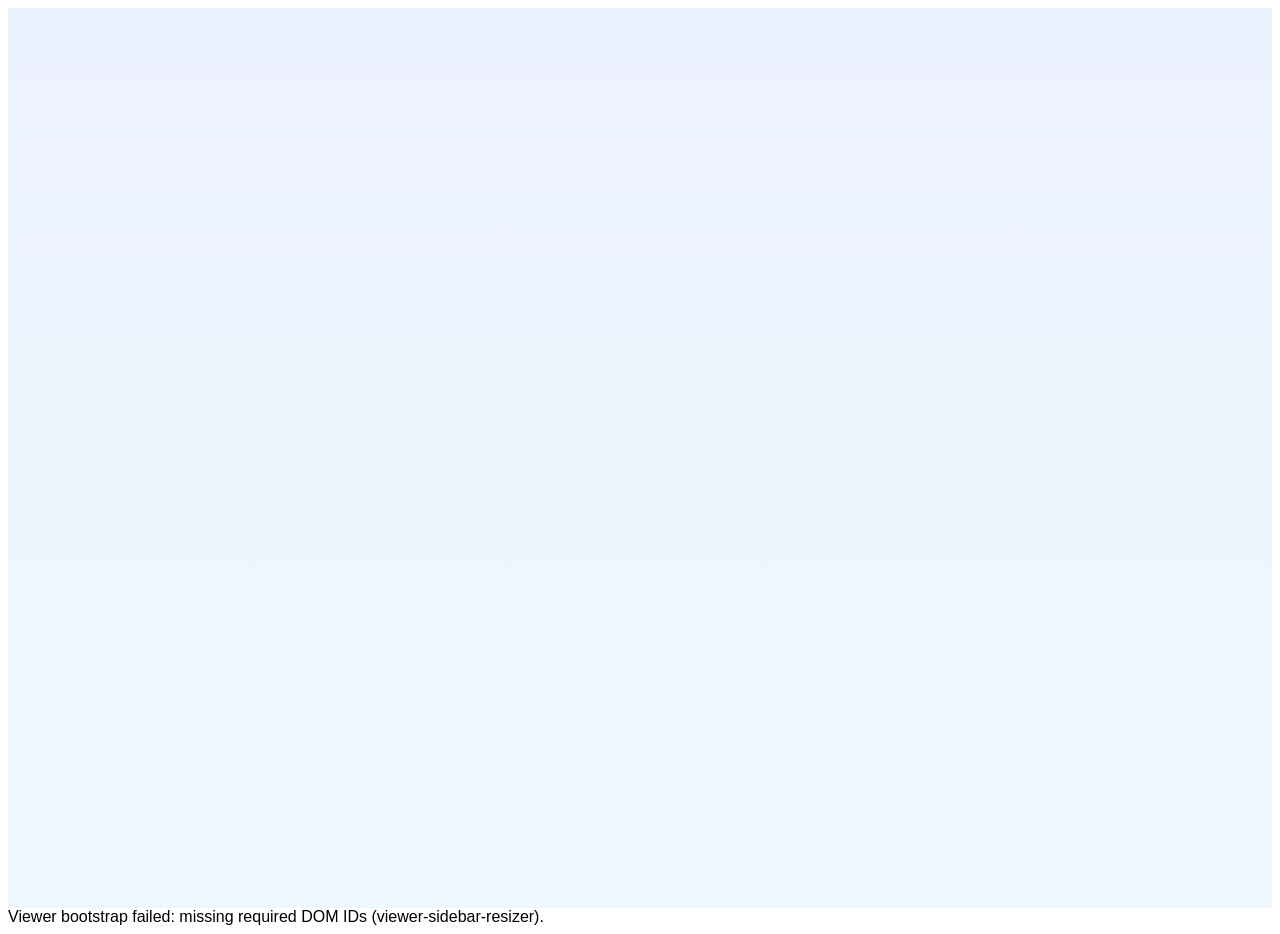
==== commit 448cdafa: "updated files" ====
--- a/spa-modular/index.html
+++ b/spa-modular/index.html
@@ -12,8 +12,8 @@
 
       Important:
       - Pass the backend object key/path, not a full browser URL.
-      - Modular viewer assets are loaded from `style.css` and `js/*.js`.
-      - The runtime reads `?file=` inside `js/app-viewer.js`.
+      - ES-module viewer assets are loaded from `style.css` and `js2/*.js`.
+      - The runtime reads `?file=` inside `js2/app-viewer.js`.
     -->
     <meta charset="UTF-8" />
     <meta name="viewport" content="width=device-width, initial-scale=1.0" />
@@ -40,7 +40,7 @@
             <ul id="tree-list" class="tree-root"></ul>
           </div>
           <div id="tree-status" class="tree-status" aria-live="polite">
-            Waiting for file query parameter.
+            Select the h5 file to open viewer.
           </div>
         </div>
 
@@ -99,15 +99,9 @@
     <div id="sidebar-backdrop" class="sidebar-backdrop" style="display: none"></div>
     <!-- Small bottom status area. Boot errors and loading messages show here. -->
     <div id="global-status" class="panel-status info" role="status" aria-live="polite">
-      Viewer shell loaded. Waiting for file query parameter from host UI.
+      Select the h5 file to open viewer.
     </div>
 
-    <script src="js/viewer-core.js"></script>
-    <script src="js/viewer-api.js"></script>
-    <script src="js/viewer-state.js"></script>
-    <script src="js/viewer-render.js"></script>
-    <script src="js/viewer-runtimes.js"></script>
-    <script src="js/viewer-shell.js"></script>
-    <script src="js/app-viewer.js"></script>
+    <script type="module" src="js2/app-viewer.js"></script>
   </body>
 </html>
--- a/spa-modular/style.css
+++ b/spa-modular/style.css
@@ -1995,6 +1995,97 @@
     text-align: center;
 }
 
+.matrix-cell-trigger {
+    cursor: pointer;
+    user-select: none;
+    transition: background 0.18s ease, color 0.18s ease, border-color 0.18s ease;
+}
+
+.matrix-cell-header.matrix-cell-trigger:hover,
+.matrix-cell-index.matrix-cell-trigger:hover {
+    background: rgba(37, 99, 235, 0.12);
+    color: var(--primary);
+}
+
+.matrix-cell-trigger:focus-visible {
+    outline: 2px solid rgba(37, 99, 235, 0.32);
+    outline-offset: -2px;
+    z-index: 2;
+}
+
+.matrix-cell-header.matrix-cell-trigger.is-selected,
+.matrix-cell-index.matrix-cell-trigger.is-selected {
+    background: rgba(37, 99, 235, 0.16);
+    color: var(--primary);
+}
+
+.matrix-linked-plot {
+    --matrix-linked-line-height: clamp(220px, calc(100dvh - 520px), 320px);
+    border-top: 1px solid var(--border);
+    padding: var(--spacing-sm);
+    display: flex;
+    flex-direction: column;
+    gap: var(--spacing-sm);
+    overflow-anchor: none;
+    background:
+        linear-gradient(180deg, rgba(255, 255, 255, 0.96), rgba(246, 249, 255, 0.98));
+}
+
+.matrix-linked-plot[hidden] {
+    display: none !important;
+}
+
+.matrix-linked-plot-header {
+    display: flex;
+    align-items: center;
+    justify-content: space-between;
+    gap: var(--spacing-sm);
+    flex-wrap: wrap;
+}
+
+.matrix-linked-plot-title {
+    font-size: 0.76rem;
+    font-weight: 700;
+    color: var(--text-secondary);
+    letter-spacing: 0.02em;
+}
+
+.matrix-linked-plot-actions {
+    display: flex;
+    align-items: center;
+    gap: var(--spacing-xs);
+}
+
+.matrix-linked-plot-status {
+    margin: 0;
+}
+
+.matrix-linked-plot-shell-host {
+    width: 100%;
+    overflow: hidden;
+    overflow-anchor: none;
+}
+
+.matrix-linked-plot-shell-host>.line-chart-shell {
+    margin: 0;
+}
+
+.matrix-inline-line-shell {
+    margin: 0;
+    min-height: 0;
+    overflow-anchor: none;
+}
+
+.matrix-inline-line-shell .line-chart-canvas {
+    height: var(--matrix-linked-line-height);
+    overflow-anchor: none;
+}
+
+.matrix-inline-line-shell .line-chart-stage {
+    overflow: hidden;
+    overflow-anchor: none;
+}
+
 .preview-layout.is-line .preview-content {
     background: transparent;
     border: none;
@@ -2279,9 +2370,16 @@
     color: var(--primary);
 }
 
-.line-tool-btn:hover {
+.line-tool-btn:hover:not(:disabled) {
     border-color: var(--primary);
     color: var(--primary);
+}
+
+.line-tool-btn:disabled {
+    cursor: not-allowed;
+    opacity: 0.48;
+    color: var(--text-secondary);
+    border-color: rgba(203, 213, 225, 0.92);
 }
 
 .line-zoom-label {
@@ -2393,6 +2491,31 @@
     align-items: center;
 }
 
+.heatmap-runtime-notice {
+    display: flex;
+    align-items: center;
+    min-height: 2.5rem;
+    margin: -0.1rem 0 0.2rem;
+    padding: 0.6rem 0.8rem;
+    border: 1px solid rgba(191, 219, 254, 0.95);
+    border-radius: var(--radius-md);
+    background: rgba(239, 246, 255, 0.95);
+    color: var(--primary);
+    font-size: 0.82rem;
+    font-weight: 600;
+    line-height: 1.4;
+}
+
+.heatmap-runtime-notice[hidden] {
+    display: none !important;
+}
+
+.heatmap-runtime-notice.error {
+    border-color: rgba(248, 113, 113, 0.42);
+    background: var(--error-bg);
+    color: var(--error);
+}
+
 .heatmap-panel-controls {
     position: relative;
     z-index: 1;
@@ -2444,6 +2567,11 @@
 
 .heatmap-panel-dim-slider .dim-slider-playback {
     margin-top: 0.6rem;
+    justify-content: flex-end;
+}
+
+.heatmap-panel-dim-slider .dim-playback-buttons {
+    display: none;
 }
 
 .heatmap-chart-shell.is-fullscreen .heatmap-panel-controls {
@@ -2473,6 +2601,11 @@
     position: relative;
     height: var(--heatmap-canvas-height);
     cursor: crosshair;
+}
+
+.heatmap-chart-canvas.is-disabled {
+    pointer-events: none;
+    opacity: 0.58;
 }
 
 .heatmap-preview-svg {
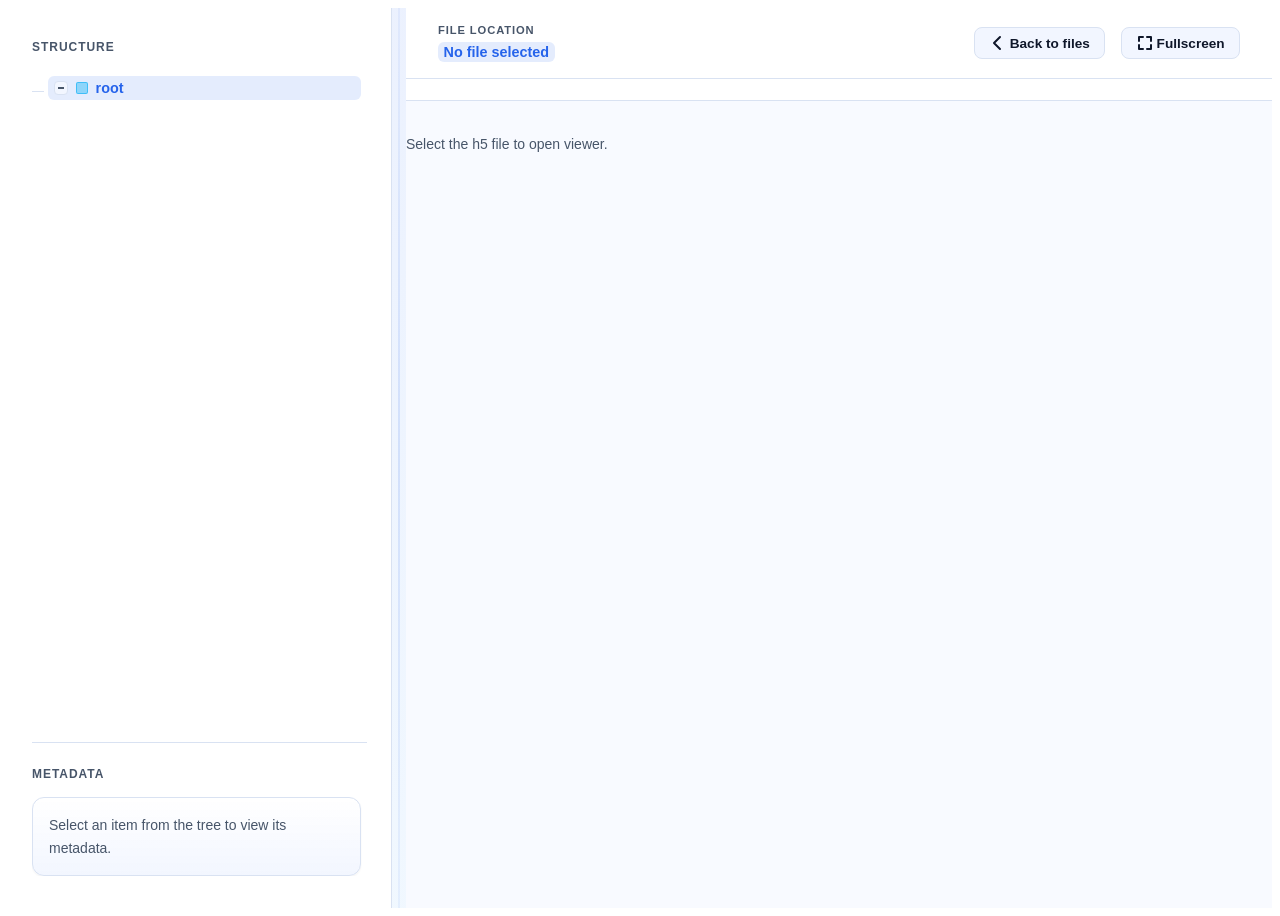
==== commit cac4af8e: "fixex html of modular" ====
--- a/spa-modular/index.html
+++ b/spa-modular/index.html
@@ -18,6 +18,10 @@
     <meta charset="UTF-8" />
     <meta name="viewport" content="width=device-width, initial-scale=1.0" />
     <title>HDF Viewer</title>
+    <link
+      rel="icon"
+      href="data:image/svg+xml,%3Csvg xmlns='http://www.w3.org/2000/svg' viewBox='0 0 16 16'%3E%3Crect width='16' height='16' rx='3' fill='%232563eb'/%3E%3Cpath d='M3 8h10M8 3v10' stroke='white' stroke-width='1.6' stroke-linecap='round'/%3E%3C/svg%3E"
+    />
 
     <!-- Modular viewer styles. -->
     <link rel="stylesheet" href="style.css" />
@@ -58,6 +62,22 @@
           </div>
         </div>
       </aside>
+
+      <div
+        id="viewer-sidebar-resizer"
+        class="viewer-sidebar-resizer"
+        role="separator"
+        aria-orientation="vertical"
+        aria-controls="viewer-sidebar"
+        aria-label="Resize sidebar"
+        tabindex="0"
+      >
+        <span class="viewer-sidebar-resizer-grip" aria-hidden="true">
+          <span class="viewer-sidebar-resizer-dot"></span>
+          <span class="viewer-sidebar-resizer-dot"></span>
+          <span class="viewer-sidebar-resizer-dot"></span>
+        </span>
+      </div>
 
       <!-- Right side: top bar, tabs, charts, table preview, and dataset view. -->
       <section id="viewer-main" class="viewer-main">
--- a/spa-modular/style.css
+++ b/spa-modular/style.css
@@ -80,12 +80,13 @@
 /* Viewer Page Shell */
 .viewer-page {
     --sidebar-width: clamp(340px, 30vw, 400px);
+    --sidebar-resizer-width: 14px;
     min-height: 100vh;
     min-height: 100dvh;
     height: 100vh;
     height: 100dvh;
     display: grid;
-    grid-template-columns: var(--sidebar-width) 1fr;
+    grid-template-columns: var(--sidebar-width) var(--sidebar-resizer-width) minmax(0, 1fr);
     grid-template-rows: minmax(0, 1fr);
     background: linear-gradient(180deg,
             rgba(37, 99, 235, 0.06),
@@ -97,11 +98,16 @@
 /* Sidebar Collapse â€” Desktop */
 /* Sidebar collapsed on desktop â€” hide column */
 .viewer-page.sidebar-collapsed {
-    grid-template-columns: 0px 1fr;
+    grid-template-columns: 0px 0px minmax(0, 1fr);
 }
 
 .viewer-page.sidebar-collapsed>.viewer-sidebar {
     display: none;
+}
+
+.viewer-page.sidebar-collapsed>.viewer-sidebar-resizer {
+    opacity: 0;
+    pointer-events: none;
 }
 
 /* Sidebar Panel */
@@ -114,6 +120,92 @@
     gap: var(--spacing-xl);
     min-height: 0;
     overflow: hidden;
+}
+
+.viewer-sidebar-resizer {
+    position: relative;
+    display: flex;
+    align-items: center;
+    justify-content: center;
+    min-width: var(--sidebar-resizer-width);
+    width: var(--sidebar-resizer-width);
+    height: 100%;
+    cursor: col-resize;
+    outline: none;
+    user-select: none;
+    touch-action: none;
+    transition: background 0.18s ease, opacity 0.18s ease;
+}
+
+.viewer-sidebar-resizer::before {
+    content: "";
+    position: absolute;
+    top: 0;
+    bottom: 0;
+    left: 50%;
+    width: 1px;
+    transform: translateX(-50%);
+    background: linear-gradient(180deg,
+            rgba(37, 99, 235, 0.12),
+            rgba(37, 99, 235, 0.28),
+            rgba(37, 99, 235, 0.12));
+    transition: background 0.18s ease, width 0.18s ease;
+}
+
+.viewer-sidebar-resizer:hover,
+.viewer-sidebar-resizer:focus-visible,
+.viewer-page.is-sidebar-resizing>.viewer-sidebar-resizer {
+    background: linear-gradient(180deg, rgba(37, 99, 235, 0.06), rgba(37, 99, 235, 0.12));
+}
+
+.viewer-sidebar-resizer:hover::before,
+.viewer-sidebar-resizer:focus-visible::before,
+.viewer-page.is-sidebar-resizing>.viewer-sidebar-resizer::before {
+    width: 2px;
+    background: linear-gradient(180deg,
+            rgba(37, 99, 235, 0.24),
+            rgba(37, 99, 235, 0.7),
+            rgba(37, 99, 235, 0.24));
+}
+
+.viewer-sidebar-resizer-grip {
+    position: absolute;
+    left: 50%;
+    top: 50%;
+    transform: translate(-50%, -50%) scale(0.94);
+    display: inline-flex;
+    flex-direction: column;
+    align-items: center;
+    gap: 4px;
+    padding: 0.45rem 0.25rem;
+    border: 1px solid rgba(37, 99, 235, 0.18);
+    border-radius: 999px;
+    background: rgba(255, 255, 255, 0.94);
+    box-shadow: 0 10px 24px rgba(37, 99, 235, 0.12);
+    opacity: 0;
+    pointer-events: none;
+    transition: opacity 0.18s ease, transform 0.18s ease, border-color 0.18s ease;
+}
+
+.viewer-sidebar-resizer:hover .viewer-sidebar-resizer-grip,
+.viewer-sidebar-resizer:focus-visible .viewer-sidebar-resizer-grip,
+.viewer-sidebar-resizer.is-active .viewer-sidebar-resizer-grip,
+.viewer-page.is-sidebar-resizing .viewer-sidebar-resizer-grip {
+    opacity: 1;
+    transform: translate(-50%, -50%) scale(1);
+}
+
+.viewer-sidebar-resizer-dot {
+    width: 4px;
+    height: 4px;
+    border-radius: 999px;
+    background: rgba(37, 99, 235, 0.6);
+}
+
+.viewer-page.is-sidebar-resizing,
+body.sidebar-resizing {
+    cursor: col-resize;
+    user-select: none;
 }
 
 /* Sidebar Header Area */
@@ -1067,6 +1159,10 @@
         overscroll-behavior: contain;
     }
 
+    .viewer-sidebar-resizer {
+        display: none;
+    }
+
     .viewer-page.sidebar-open>.viewer-sidebar {
         transform: translateX(0);
     }
@@ -2306,6 +2402,72 @@
     min-height: 0;
 }
 
+.line-panel-controls {
+    position: relative;
+    z-index: 1;
+    display: flex;
+    flex-direction: column;
+    gap: 0.75rem;
+    padding: 0.85rem 0.95rem;
+    border: 1px solid rgba(191, 219, 254, 0.9);
+    border-radius: var(--radius-lg);
+    background:
+        linear-gradient(180deg, rgba(255, 255, 255, 0.98) 0%, rgba(246, 249, 255, 0.96) 100%);
+    box-shadow: 0 10px 22px rgba(15, 23, 42, 0.06);
+}
+
+.line-panel-controls-title {
+    font-size: 0.68rem;
+    font-weight: 700;
+    letter-spacing: 0.08em;
+    text-transform: uppercase;
+    color: var(--text-secondary);
+}
+
+.line-panel-dim-sliders {
+    grid-template-columns: repeat(auto-fit, minmax(240px, 1fr));
+    gap: 0.75rem;
+}
+
+.line-panel-dim-slider {
+    min-width: 0;
+    padding: 0.75rem;
+    border: 1px solid rgba(203, 213, 225, 0.92);
+    border-radius: var(--radius-md);
+    background: rgba(255, 255, 255, 0.92);
+    box-shadow: inset 0 1px 0 rgba(255, 255, 255, 0.78);
+}
+
+.line-panel-dim-slider label {
+    margin-bottom: 0.45rem;
+}
+
+.line-panel-dim-slider .slider-row {
+    grid-template-columns: minmax(0, 1fr) 84px;
+    gap: 0.75rem;
+}
+
+.line-panel-dim-slider .slider-row input[type='number'] {
+    width: 100%;
+}
+
+.line-panel-dim-slider .dim-slider-playback {
+    margin-top: 0.6rem;
+    justify-content: flex-end;
+}
+
+.line-panel-dim-slider .dim-playback-buttons {
+    display: none;
+}
+
+.line-chart-shell.is-fullscreen .line-panel-controls {
+    padding: 1rem 1.1rem;
+}
+
+.line-chart-shell.is-fullscreen .line-panel-dim-sliders {
+    grid-template-columns: repeat(auto-fit, minmax(280px, 1fr));
+}
+
 /* Line Chart Toolbar */
 .line-chart-toolbar {
     display: flex;
@@ -2583,6 +2745,19 @@
 }
 
 @media (max-width: 900px) {
+    .line-panel-dim-sliders {
+        grid-template-columns: 1fr;
+    }
+
+    .line-panel-dim-slider .slider-row {
+        grid-template-columns: 1fr;
+        gap: var(--spacing-sm);
+    }
+
+    .line-panel-dim-slider .dim-slider-playback {
+        flex-wrap: wrap;
+    }
+
     .heatmap-panel-dim-sliders {
         grid-template-columns: 1fr;
     }
